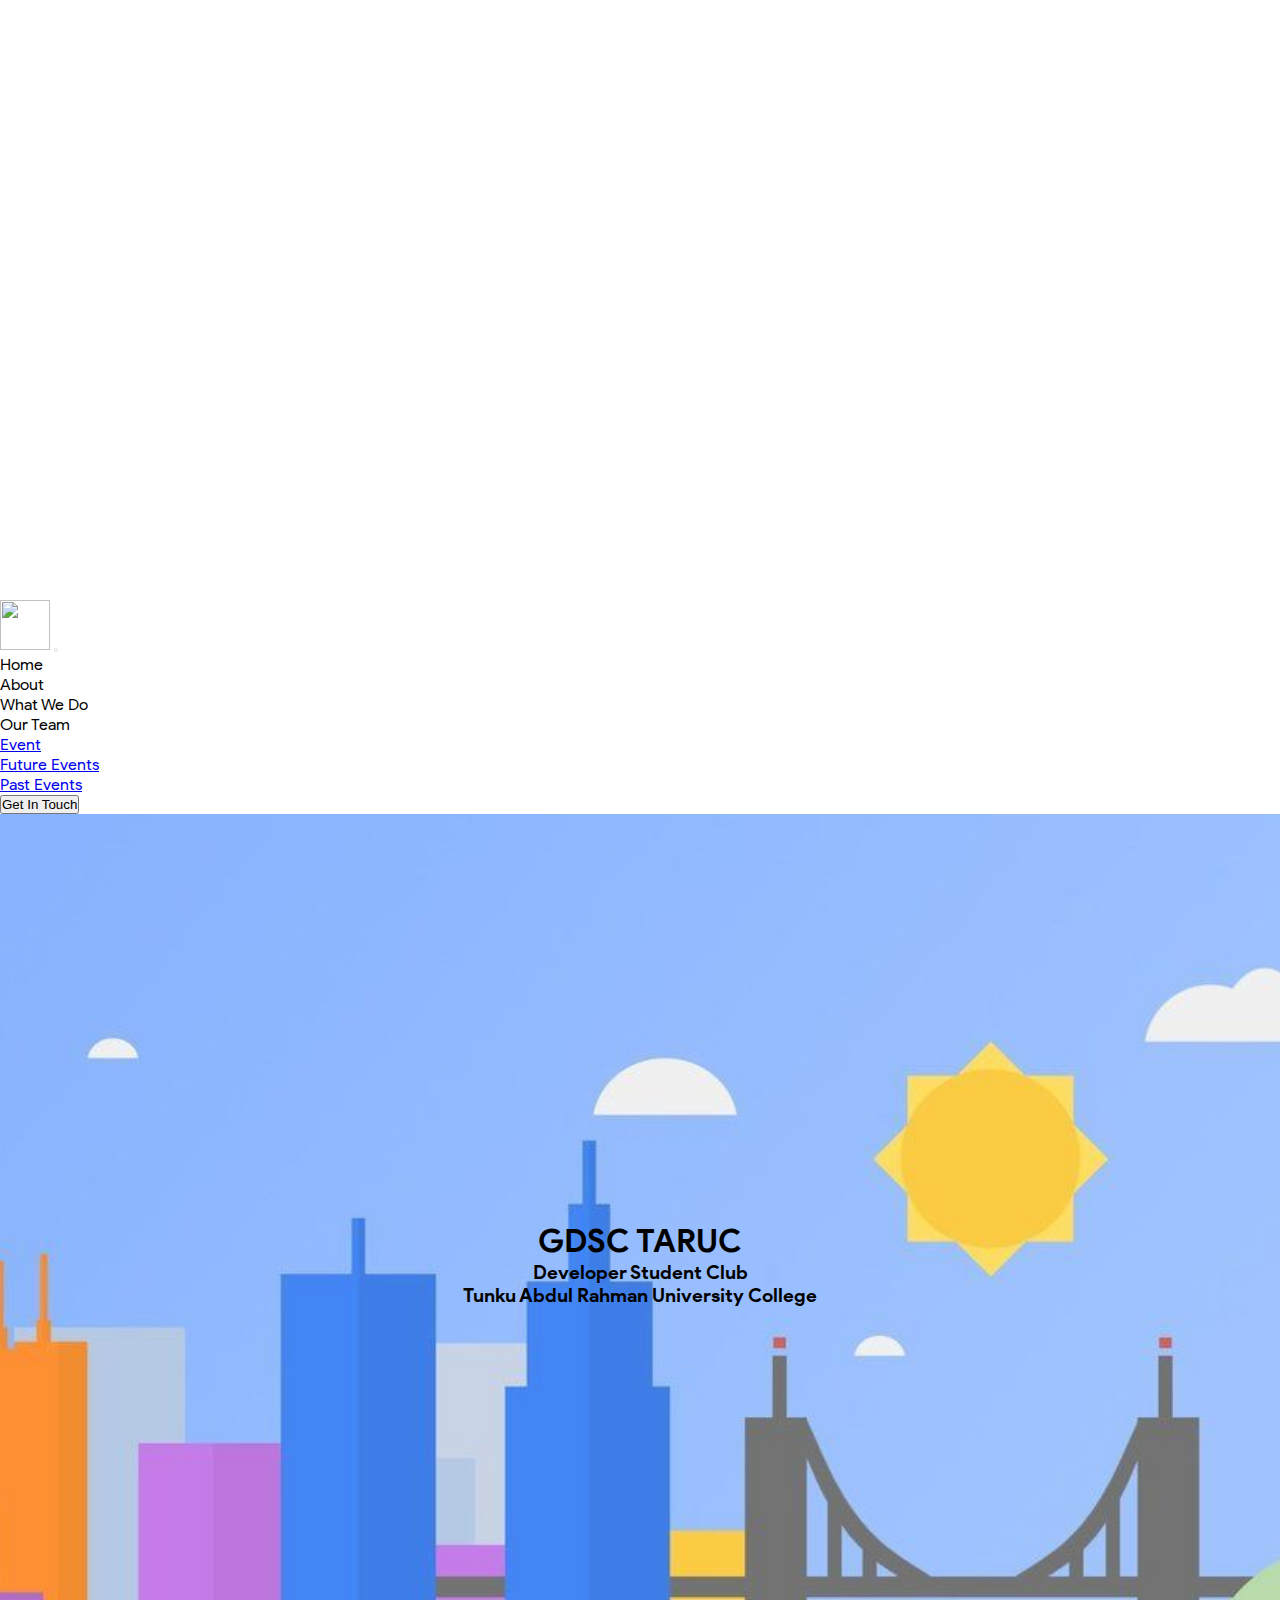
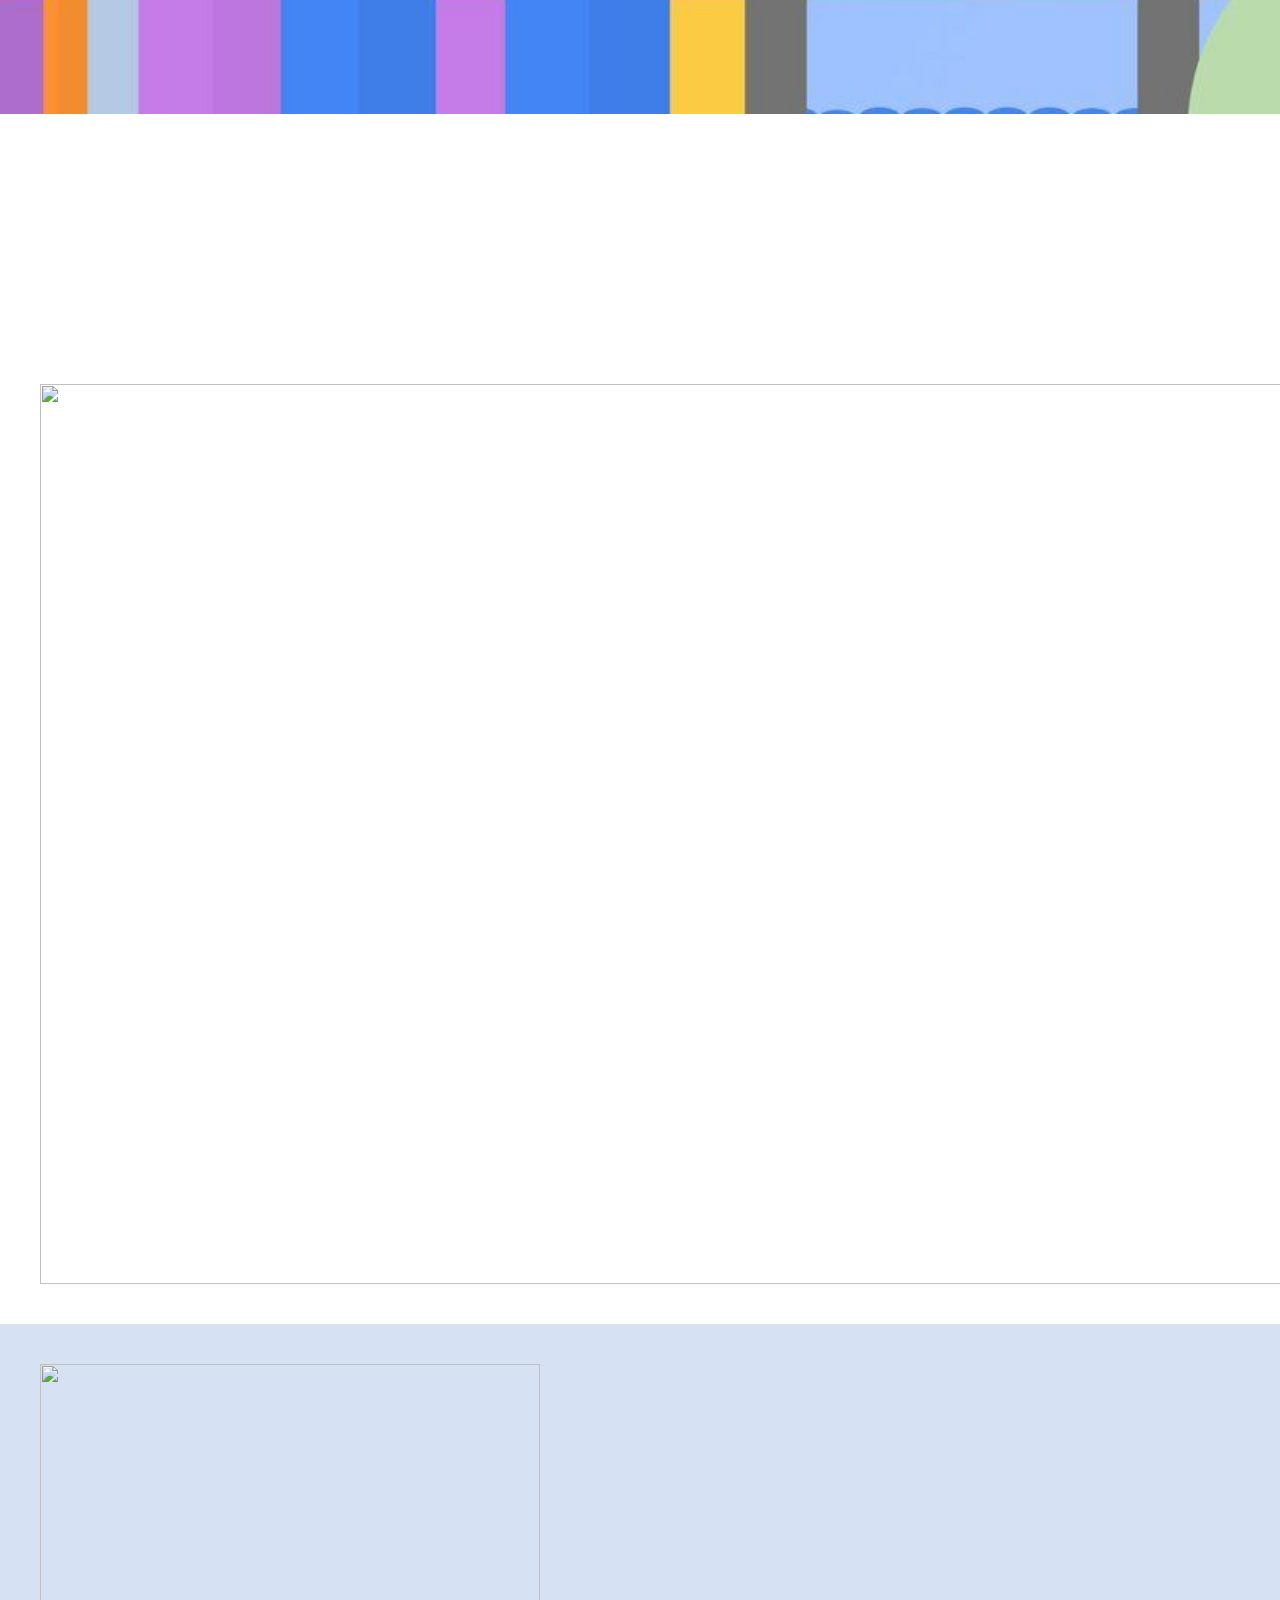
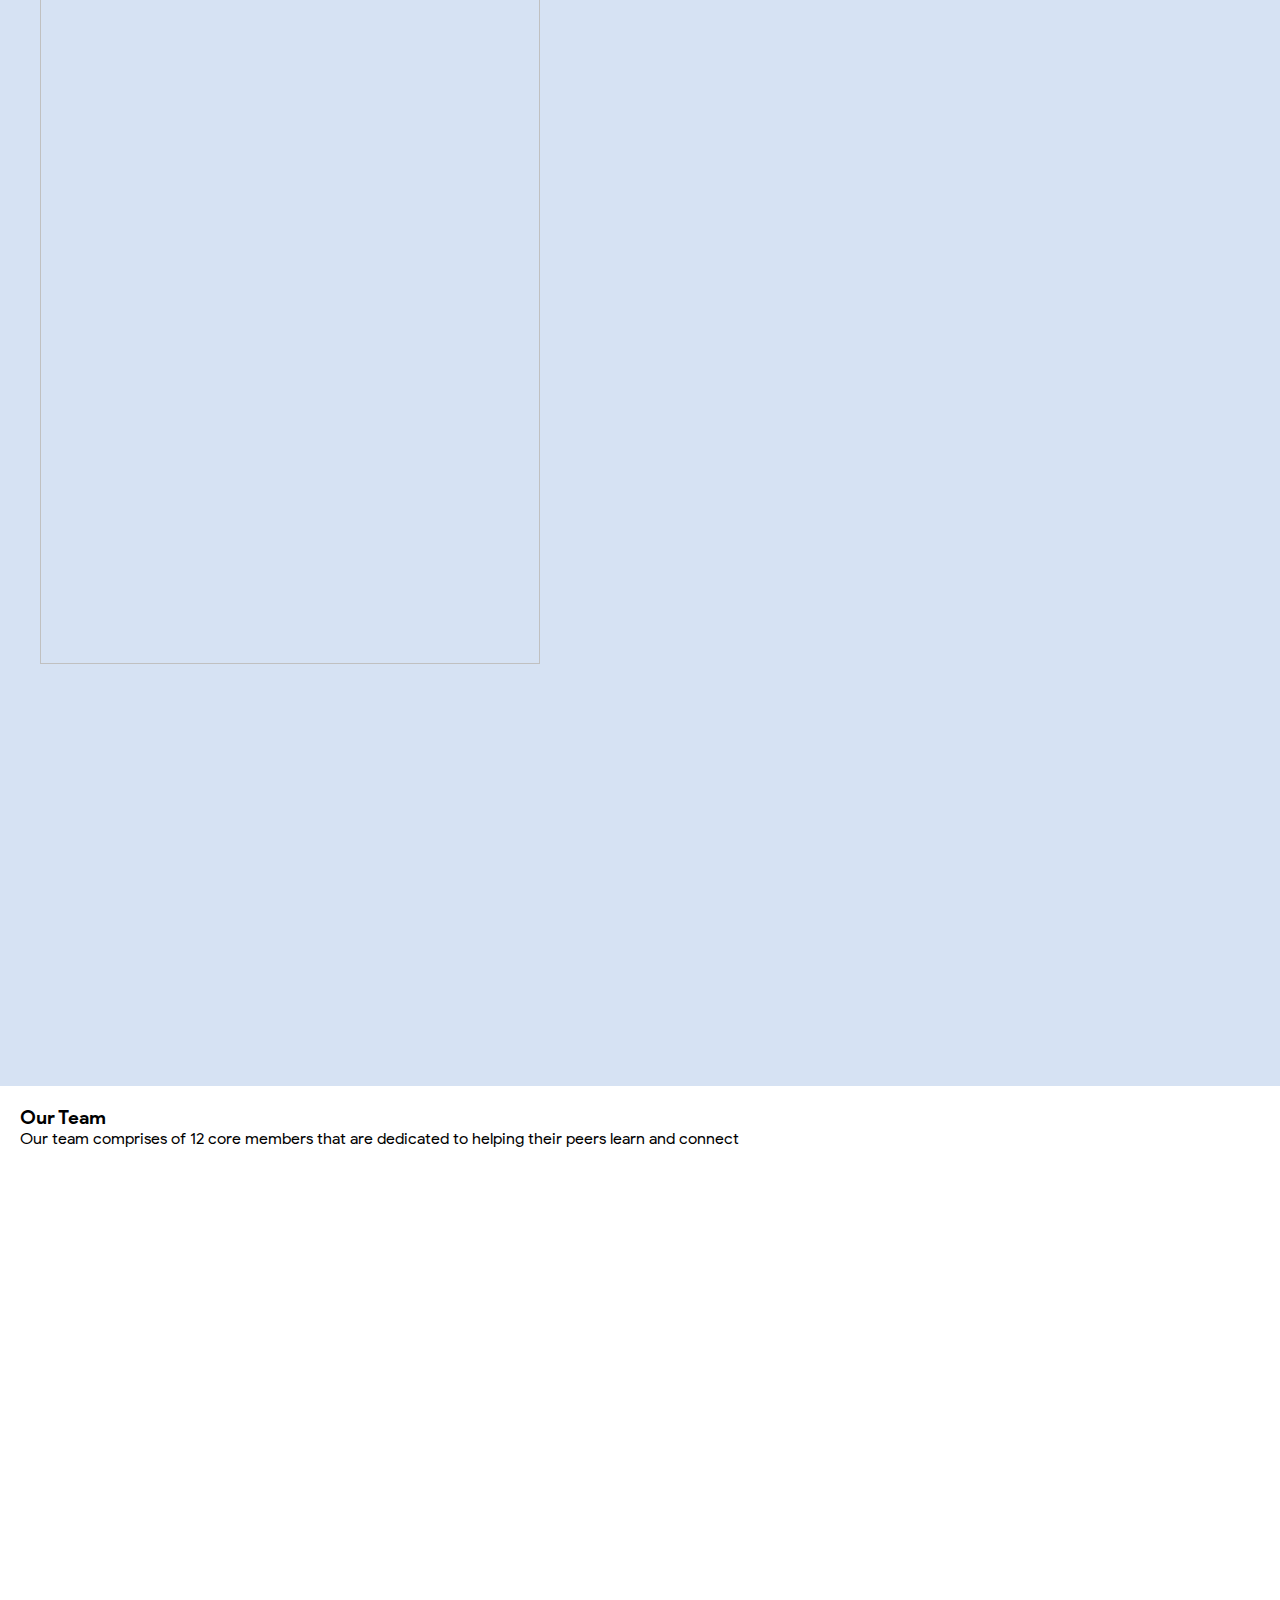
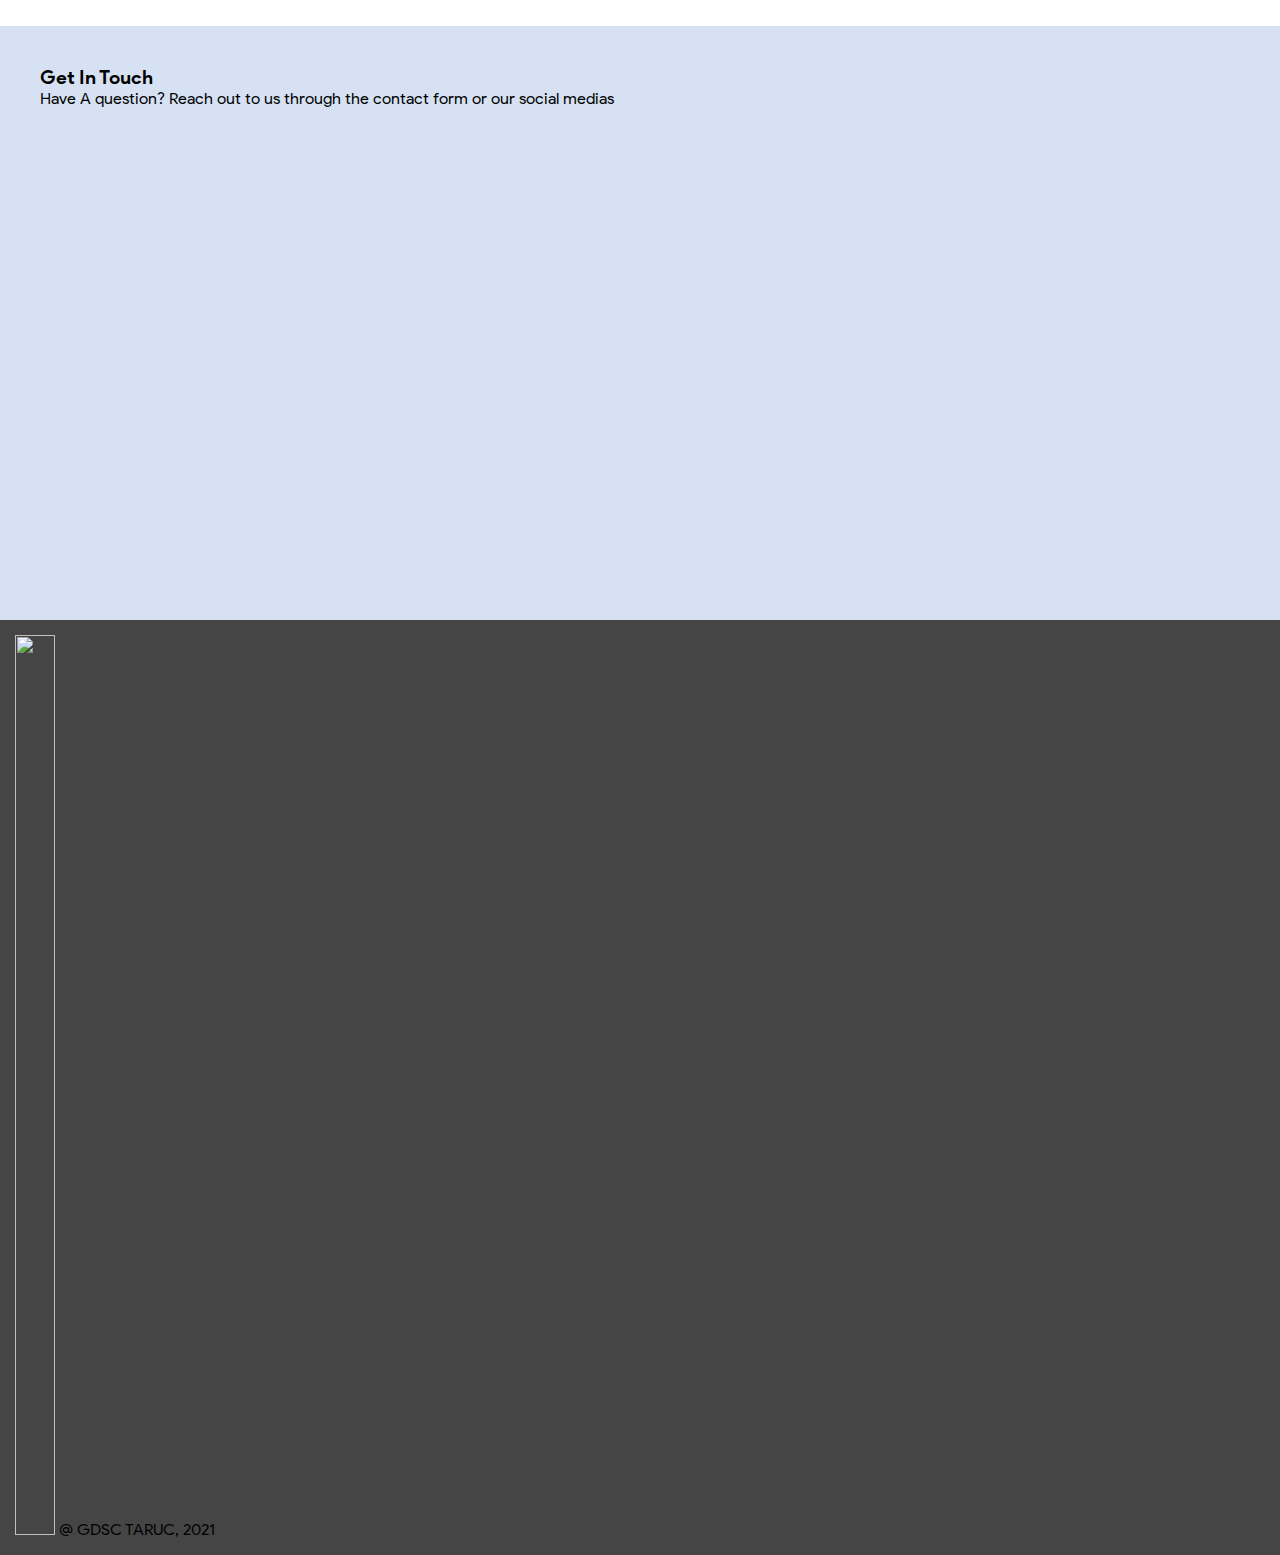
==== index.html @ 29fbb26e "GDSC Update" ====
<!-- No Script -->
<noscript>
    <meta HTTP-EQUIV="refresh" content=0;url="javascriptNotEnabled.html">
</noscript>

<!-- Maintenance -->
<!-- <script>
    window.location.href = "maintenance.html";
</script> -->

<!DOCTYPE html>
<html lang="en">

<head>
    <meta charset="UTF-8">
    <meta name="viewport" content="width=device-width, initial-scale=1.0">
    <title>TARUC GDSC</title>

    <!-- JQuery -->
    <script src="https://code.jquery.com/jquery-3.4.1.js"
        integrity="sha256-WpOohJOqMqqyKL9FccASB9O0KwACQJpFTUBLTYOVvVU=" crossorigin="anonymous">
        </script>

    <!-- Bootstrap Plugins -->
    <link rel="stylesheet" href="https://cdn.jsdelivr.net/npm/bootstrap@4.5.3/dist/css/bootstrap.min.css"
        integrity="sha384-TX8t27EcRE3e/ihU7zmQxVncDAy5uIKz4rEkgIXeMed4M0jlfIDPvg6uqKI2xXr2" crossorigin="anonymous">
    <script src="https://cdnjs.cloudflare.com/ajax/libs/jquery/3.6.0/jquery.min.js"
        integrity="sha512-894YE6QWD5I59HgZOGReFYm4dnWc1Qt5NtvYSaNcOP+u1T9qYdvdihz0PPSiiqn/+/3e7Jo4EaG7TubfWGUrMQ=="
        crossorigin="anonymous"></script>
    <script src="https://cdn.jsdelivr.net/npm/bootstrap@4.5.3/dist/js/bootstrap.bundle.min.js"
        integrity="sha384-ho+j7jyWK8fNQe+A12Hb8AhRq26LrZ/JpcUGGOn+Y7RsweNrtN/tE3MoK7ZeZDyx"
        crossorigin="anonymous"></script>

    <!-- Ajax -->
    <script src="https://ajax.googleapis.com/ajax/libs/jquery/3.5.1/jquery.min.js"></script>

    <!-- Fontawesome -->
    <link href="fontawesome-free-5.15.1-web/css/all.css" rel="stylesheet">

    <!-- CSS -->
    <link rel="stylesheet" href="style/style.css">

    <!-- Javascript -->
    <script src="script/app.js"></script>

    <!-- Favicon -->
    <link rel="icon" href="images/favicon.png" type="image">

    <!-- AOS -->
    <link href="https://unpkg.com/aos@2.3.1/dist/aos.css" rel="stylesheet">
    <script src="https://unpkg.com/aos@2.3.1/dist/aos.js"></script>

    <!-- Firebase -->
    <!-- The core Firebase JS SDK is always required and must be listed first -->
    <script src="https://www.gstatic.com/firebasejs/8.2.3/firebase-app.js"></script>
    <script src="https://www.gstatic.com/firebasejs/8.2.3/firebase-database.js"></script>
    <script src="https://www.gstatic.com/firebasejs/8.2.3/firebase-firestore.js"></script>
    <script src="https://www.gstatic.com/firebasejs/8.2.3/firebase-storage.js"></script>

    <!-- TODO: Add SDKs for Firebase products that you want to use
        https://firebase.google.com/docs/web/setup#available-libraries -->

    <script>
        // Your web app's Firebase configuration
        var firebaseConfig = {
            apiKey: "AIzaSyDNLuA6Zr3KHd32Td4APSi2mVDLuBNz9QQ",
            authDomain: "dsc-contact-us.firebaseapp.com",
            projectId: "dsc-contact-us",
            storageBucket: "dsc-contact-us.appspot.com",
            messagingSenderId: "886473949357",
            appId: "1:886473949357:web:3c388381d4a3dcc4cd4624"
        };
        // Initialize Firebase
        firebase.initializeApp(firebaseConfig);

        $(document).ready(function () {
            AOS.init();
        });
    </script>
    <script src="script/member.js"></script>
</head>

<body>
    <!-- Modal decalration here-->
    <div id="modal-loading">
        <div class="text-center">
            <img src="images/loading.gif" class="loading-gif" id="loading-img" />
        </div>
    </div>

    <!-- Modal decalration end-->
    <nav class="navbar navbar-expand-lg navbar-light bg-light sticky-top">
        <a class="nav-link" onclick="scrollTrigger('home')"><img class="navbar-brand" src="images/L1.png"></a>

        <button class="navbar-toggler" type="button" data-toggle="collapse" data-target="#navbarNav"
            aria-controls="navbarNav" aria-expanded="false" aria-label="Toggle navigation">
            <span class="navbar-toggler-icon"></span>
        </button>

        <div class="collapse navbar-collapse " id="navbarNav">

            <ul class="navbar-nav mr-auto">
                <li class="nav-item active">
                    <a class="nav-link text-info" onclick="scrollTrigger('home')">Home</a>
                </li>
                <li class="nav-item">
                    <a class="nav-link text-info" onclick="scrollTrigger('about-us')">About</a>
                </li>
                <li class="nav-item">
                    <a class="nav-link text-info" onclick="scrollTrigger('whatwedo')"> What We Do</a>
                </li>
                <li class="nav-item">
                    <a class="nav-link text-info" onclick="scrollTrigger('our-team')">Our Team</a>
                </li>
                <li class="nav-item dropdown">
                    <a class="nav-link dropdown-toggle text-info" href="#" id="navbarDropdown" role="button"
                        data-toggle="dropdown" aria-haspopup="true" aria-expanded="false">
                        Event
                    </a>
                    <div class="dropdown-menu" aria-labelledby="navbarDropdown">
                        <a class="dropdown-item" href="#" onclick="scrollTrigger('dsc-upcoming-events')">Future
                            Events</a>
                        <div class="dropdown-divider"></div>
                        <a class="dropdown-item" href="#" onclick="scrollTrigger('past-events')">Past Events</a>
                    </div>
                </li>
            </ul>

            <div class="form-inline mt-2 mt-md-0">
                <button class="btn btn-primary my-2 my-sm-0" id="contact-nav"
                    onclick="scrollTrigger('get-in-touch')">Get In Touch</button>
            </div>

        </div>
    </nav>

    <div class="dsc-container">

        <div class="dsc-body" id="home">
            <img src="images/homehero.jpg" alt="" width="100%" id="body-banner">

            <div class="dsc-banner-text text-light">
                <h1>
                    GDSC TARUC
                </h1>

                <h3>Developer Student Club</h3>
                <h3>Tunku Abdul Rahman University College</h3>
            </div>

        </div>

        <div class="dsc-aboutus row" id="about-us">

            <div class="about-text col-sm-12 col-md-6" data-aos="fade-up" data-aos-duration="2000">

                <h2>About Us</h2>

                <p>
                    Developer Student Clubs are university based community groups for students interested in Google
                    developer technologies ranging from topics such as mobile application and website developement,
                    machine learning, and Google Cloud. Students from all undergraduate
                    or graduate programs with an interest in growing as a developer are welcomed.

                    <br><br> By joining DSC TARUC, students build thier professional and personal networks, also having access to Google developer resources. Students grow their knowledge in a peer-to-peer learning environment and build solutions for local
                    businesses and their community.

                </p>

            </div>

            <div class="about-photo col-sm-12 col-md-6 text-center">
                <img src="images/about us.png" alt="">
            </div>

        </div>

        <div class="dsc-whatwedo row" id="whatwedo">
            <div class="whatwedo-img col-sm-12 col-md-4">
                <img src="images/what we do.png" alt="">
            </div>

            <div class="whatwedo-text col-sm-12 col-md-8" data-aos="fade-up" data-aos-duration="2000">
                <div class="whatwedo-title">
                    <h2>What We Do</h2>
                </div>

                <div class="whatwedo-container row">

                    <div class="col-sm-12 col-md-6">
                        <div class="workshops">
                            <h3>Workshops</h3>

                            <p>Gain new skills with workshops to develop Android apps with Kotlin, build websites using
                                different technologies, develop
                                apps that run on multiple platforms such as Flutter.</p>
                        </div>

                        <div class="guest-lecture">
                            <h3>Guest Lectures</h3>
                            <p>Attend lectures and seminars from industry experts on certain topics.</p>
                        </div>
                    </div>

                    <div class="col-sm-12 col-md-6">
                        <div class="google-solution-challenges">
                            <h3>Solution Challenge</h3>
                            <p>Participate in an annual, global contest that invites students from GDSC communities to
                                utilize Google technologies for
                                solving local community problems.</p>
                        </div>

                        <div class="industry-connections">
                            <h3>Industry Connections</h3>
                            <p>Get the chance to connect with people who are passionate about technology.</p>
                        </div>

                    </div>
                </div>

            </div>
        </div>

        <div class="our-team" id="our-team">
            <div class="our-team-title text-center">
                <h3>Our Team</h3>
                <p>Our team comprises of 12 core members that are dedicated to helping their peers learn and connect</p>
            </div>

            <div id="teams" class="members-container row" data-aos="fade-up" data-aos-duration="2000">
                <!-- <div class="col-sm-6 col-lg-4 col-xl-3 mt-3 text-center">
                    <img src="images/default_profile_pic.jpg" alt="">

                    <div class="team-name">
                        Tan Kok Keong
                    </div>

                    <div class="team-position">
                        Technical Team
                    </div>
                </div> -->
                

            </div>
        </div>

        <div class="get-in-touch" id="get-in-touch">
            <div class="get-in-touch-title text-center">
                <h3>Get In Touch</h3>

                <p>Have A question? Reach out to us through the contact form or our social medias</p>
            </div>

            <div class="contact-container row" data-aos="fade-up" data-aos-duration="2000">

                <div class="contact-form col-sm-12 col-md-6">
                    <div class="contact-input">

                        <div class="form-title">
                            <h3>Contact Form</h3>
                        </div>

                        <div class="form-row mt-3">
                            <div class="col-sm-12 col-xl-6 mt-3">
                                <input type="text" class="form-control" placeholder="First name" id="first_name">

                                <div class="ml-2 error-prompt text-danger">

                                </div>

                            </div>

                            <div class="col-sm-12 col-xl-6 mt-3">
                                <input type="text" class="form-control" placeholder="Last name" id="last_name">
                                <div class="ml-2 error-prompt text-danger">

                                </div>
                            </div>

                        </div>

                        <div class="form-row mt-3">
                            <div class="col">
                                <input type="text" class="form-control" placeholder="Email Address" id="email">
                                <div class="ml-2 error-prompt text-danger">

                                </div>
                            </div>
                        </div>

                        <div class="form-row mt-3">
                            <div class="col">
                                <textarea placeholder="Message" cols="30" rows="10" class="form-control"
                                    id="message"></textarea>
                                <div class="ml-2 error-prompt text-danger">

                                </div>
                            </div>
                        </div>

                        <div class="form-row mt-3">
                            <div class="col">
                                <button type="button" class="btn btn-primary" onclick="formSubmit()">Submit</button>

                                <div class="mt-2" id="sending-loader" style="display: none;">
                                    <span class="spinner-border spinner-border-sm mr-1 ml-1 text-primary" role="status"
                                        aria-hidden="true"></span>Loading...
                                </div>

                            </div>

                        </div>
                    </div>

                </div>

                <div class="medias-contact col-sm-12 col-md-6">
                    <div class="dsc-contact-medias">
                        <ul>
                            <li>
                                <a href="https://www.facebook.com/dsctaruc" target="_blank">
                                    <i class="fab fa-facebook-square media-icons"></i> &nbsp; <span
                                        class="contact-text">Facebook</span>
                                </a>
                            </li>

                            <li>
                                <a href="https://www.instagram.com/dsc_taruc/?hl=en" target="_blank">
                                    <i class="fab fa-instagram-square media-icons"></i> &nbsp; <span
                                        class="contact-text">Instagram </span>
                                </a>
                            </li>

                            <li>
                                <a href="https://www.linkedin.com/company/dsc-taruc/" target="_blank">
                                    <i class="fab fa-linkedin media-icons"></i> &nbsp; <span
                                        class="contact-text">LinkedIn </span>
                                </a>
                            </li>

                            <li>
                                <a href="https://discord.gg/ZHe42KS8ap" target="_blank">
                                    <i class="fab fa-discord media-icons"></i> &nbsp; <span
                                        class="contact-text">Discord</span>
                                </a>
                            </li>

                        </ul>

                        <div class="dsc-phone">
                            018-9188618
                        </div>

                        <div class="dsc-address">
                            Kampus Utama, Jalan Genting Kelang, 53300 Kuala Lumpur, Wilayah Persekutuan Kuala Lumpur
                        </div>


                    </div>
                </div>

            </div>

        </div>

    </div>

    <footer>
        <div class="footer row">
            <div class="col" id="logo-col">
                <img src="images/L1.png" alt="" id="footer-logo">
                <span class="text-light">@ GDSC TARUC, 2021</span>
            </div>

            <div class="dsc-social-media float-right col text-right">
                <a class="fab fa-facebook-square media-icons" href="https://www.facebook.com/dsctaruc"
                    target="_blank"></a>
                <a class="fab fa-instagram-square media-icons" href="https://www.instagram.com/dsc_taruc/?hl=en"
                    target="_blank"></a>
                <a class="fab fa-linkedin media-icons" href="https://www.linkedin.com/company/dsc-taruc/"
                    target="_blank"></a>
                <a class="fab fa-discord media-icons footer-discord" href="https://discord.gg/ZHe42KS8ap"
                    target="_blank"></a>
            </div>
        </div>

    </footer>
</body>

</html>

<script>
    // Display core members
    displayMembers();

    //Website Loading
    websiteLoading();
</script>
---- style/style.css ----
* {
    margin: 0;
    padding: 0;
}

@font-face {
    font-family: "Google Sans";
    src: url("/fonts/GoogleSansDisplay-Regular-v1.27.ttf") format("truetype"), url("/fonts/GoogleSans-Regular-v1.27.ttf") format("truetype");
    font-weight: 400;
    font-style: normal;
    font-display: swap;
}

@font-face {
    font-family: "Google Sans";
    src: url("/fonts/GoogleSansDisplay-Bold-v1.27.ttf") format("truetype"), url("/fonts/GoogleSans-Bold-v1.27.ttf") format("truetype");
    font-weight: 700;
    font-style: normal;
    font-display: swap;
}

@font-face {
    font-family: "Google Sans";
    src: url("/fonts/GoogleSansDisplay-BoldItalic-v1.27.ttf") format("truetype"), url("/fonts/GoogleSans-BoldItalic-v1.27.ttf") format("truetype");
    font-weight: 700;
    font-style: italic;
    font-display: swap;
}

@font-face {
    font-family: "Google Sans";
    src: url("/fonts/GoogleSansDisplay-Italic-v1.27.ttf") format("truetype"), url("/fonts/GoogleSans-Italic-v1.27.ttf") format("truetype");
    font-weight: 400;
    font-style: italic;
    font-display: swap;
}

@font-face {
    font-family: "Google Sans";
    src: url("/fonts/GoogleSansDisplay-Medium-v1.27.ttf") format("truetype"), url("/fonts/GoogleSans-Medium-v1.27.ttf") format("truetype");
    font-weight: 500;
    font-style: normal;
    font-display: swap;
}

@font-face {
    font-family: "Google Sans";
    src: url("/fonts/GoogleSansDisplay-MediumItalic-v1.27.ttf") format("truetype"), url("/fonts/GoogleSans-MediumItalic-v1.27.ttf") format("truetype");
    font-weight: 500;
    font-style: italic;
    font-display: swap;
}

html {
    scroll-behavior: smooth;
}

body {
    font-family: "Google Sans", "sans-serif";
}

.nav-link {
    cursor: pointer;
}

.navbar-brand {
    width: 50px;
    margin: 0;
}

.dsc-body {
    position: relative;
}

.dsc-body {
    width: 100%;
    height: 100%;
    min-height: 300px;
    background-image: url(../images/homehero.jpg);
    background-position: center;
    background-size: cover;
    background-repeat: no-repeat;
}

.dsc-banner-text {
    position: absolute;
    top: 50%;
    left: 50%;
    transform: translate(-50%, -50%);
    text-align: center;
    width: 100%;
}

#body-banner {
    opacity: 0;
    max-width: 900px;
}

.dsc-aboutus {
    width: 100%;
    padding: 40px;
    position: relative;
}

.about-photo {
    width: 100%;
}

.about-photo img {
    width: 100%;
}

.dsc-whatwedo {
    width: 100%;
    background-color: rgba(204, 219, 240,.8);
    margin: 0!important;
    padding: 40px;
}

.whatwedo-img img {
    max-width: 500px;
    width: 100%;
}

.whatwedo-title {
    padding-bottom: 40px;
}

.dsc-container {
    width: 100%;
}

footer {
    padding: 15px;
    width: 100%;
    background-color: rgb(70, 69, 69);
}

#footer-logo {
    max-width: 40px;
    width: 100%;
}

#logo-col {
    text-align: center;
}

.media-icons {
    font-size: 50px;
    cursor: pointer;
}

.media-icons:hover {
    text-decoration: none;
}

.dsc-social-media .media-icons {
    color: white;
    opacity: 0.5;
    font-size: 30px;
}

.media-icons:hover {
    opacity: 1;
}

.our-team {
    min-height: 500px;
    background-color: rgb(255, 255, 255);
    padding: 20px;
}

.member-photo img {
    max-width: 250px;
    max-height: 250px;
    width: 100%;
}

.member-row {
    margin-top: 40px;
}

.get-in-touch {
    background-color: rgba(204, 219, 240,.8);
    padding: 40px;
}

.contact-input {
    padding: 40px;
    background-color: white;
    margin-bottom: 20px;
}

.dsc-contact-medias ul {
    list-style: none;
}

.dsc-contact-medias ul li a {
    color: black!important;
}

.dsc-contact-medias ul li a:hover {
    text-decoration: none;
}

.contact-text {
    position: relative;
    bottom: 12px;
}

.footer-discord {
    position: relative;
    top: 2px;
}

.about-text h2,
.whatwedo-title h2 {
    text-align: center;
}

@media (min-width:750px) {
    .about-photo img {
        width: 380px;
    }
    #logo-col {
        text-align: left;
    }
    .whatwedo-container {
        padding: 40px;
    }
    .contact-container {
        padding: 0 5%;
    }
    .whatwedo-title {
        padding: 40px;
    }
    .dsc-contact-medias {
        padding: 0 10%;
    }
    .about-text h2,
    .whatwedo-title h2 {
        text-align: left;
    }
}

@media (min-width: 1050px) {
    .about-photo img {
        width: 100%;
    }
    .about-text {
        padding: 40px;
    }
}

@media (min-width: 1920px) {
    .dsc-aboutus {
        padding: 0 5%;
    }
}

.modal-full {
    position: absolute;
    top: 50%;
    left: 50%;
    width: 100%;
    margin: 0px;
    transform: translate(-50%, -50%) !important;
}

.fc-daygrid-event-dot,
.fc-list-event-dot {
    border-color: #FFFFFF !important;
}

.avatar {
    width: 250px;
    height: 250px;
    border-radius: 50%;
    background-clip: padding-box;
    background-size: cover;
    background-position: center center;
    margin-left: auto;
    margin-right: auto;
}
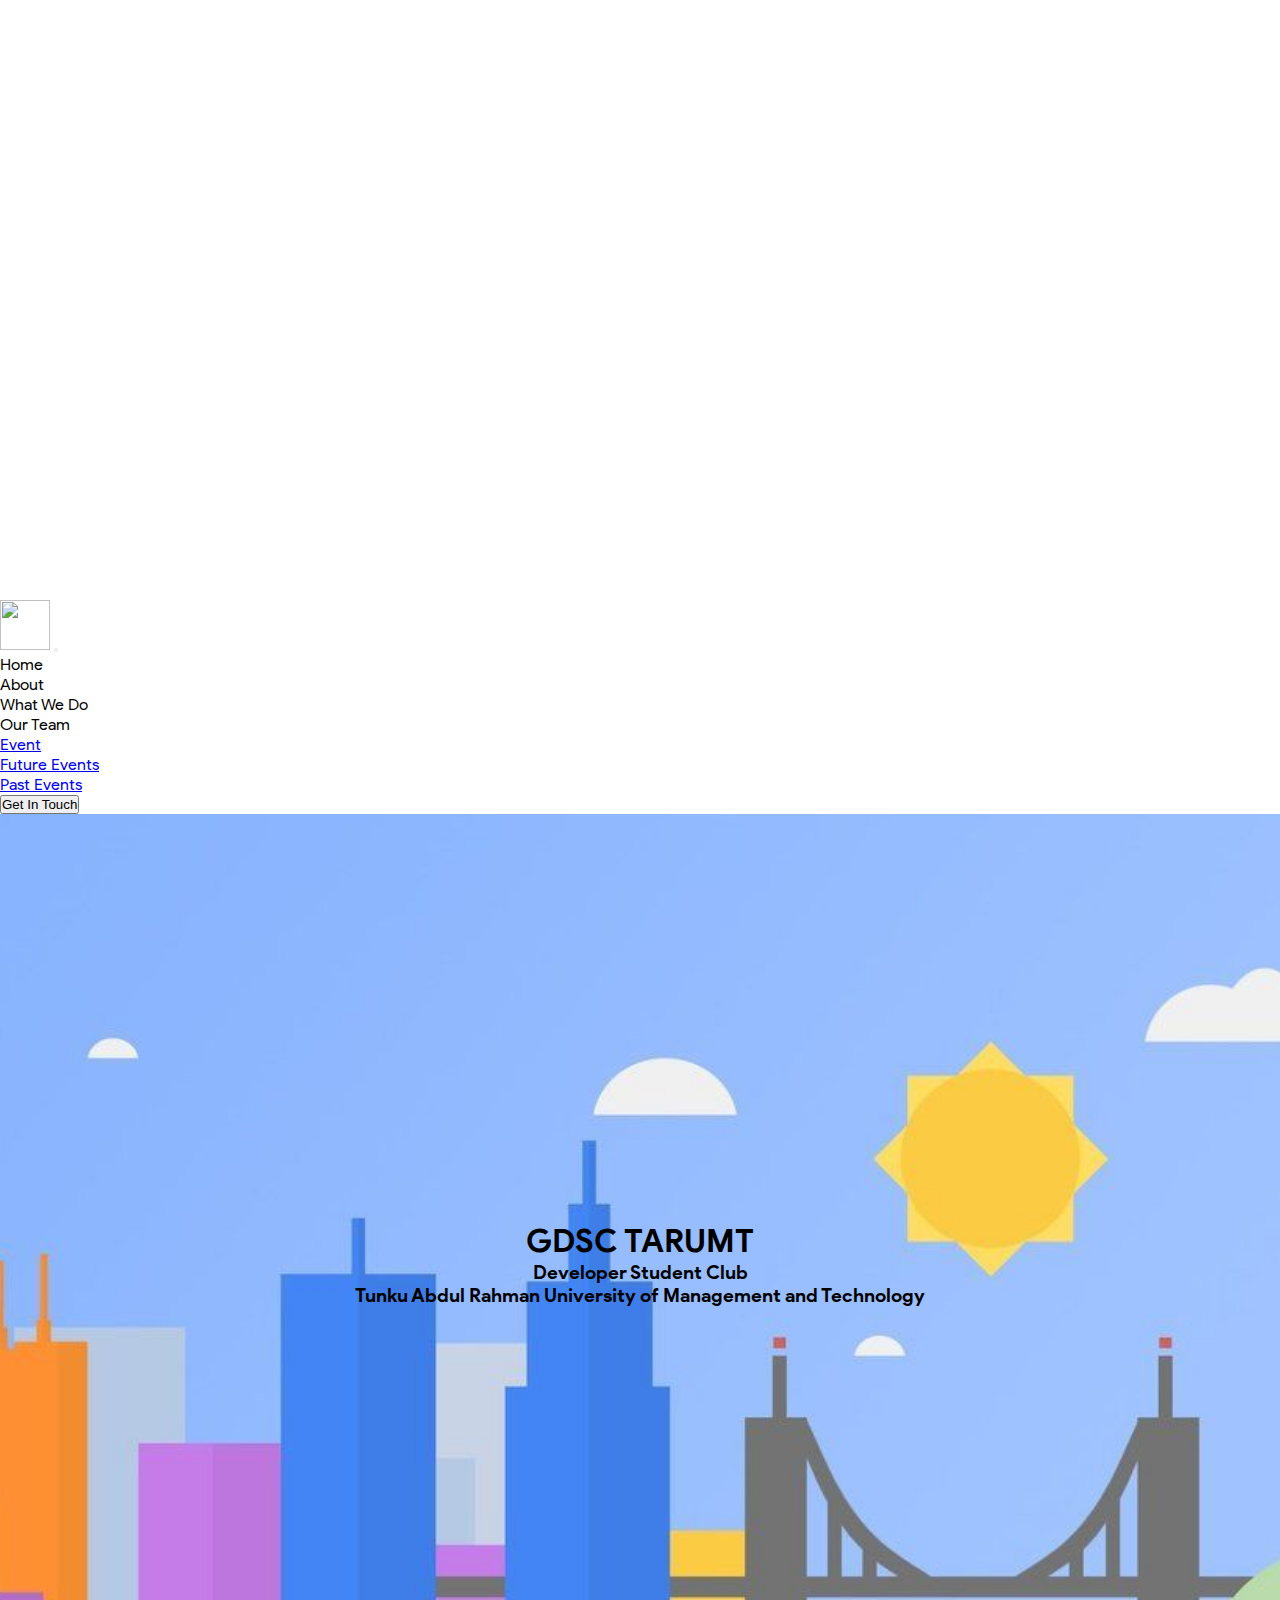
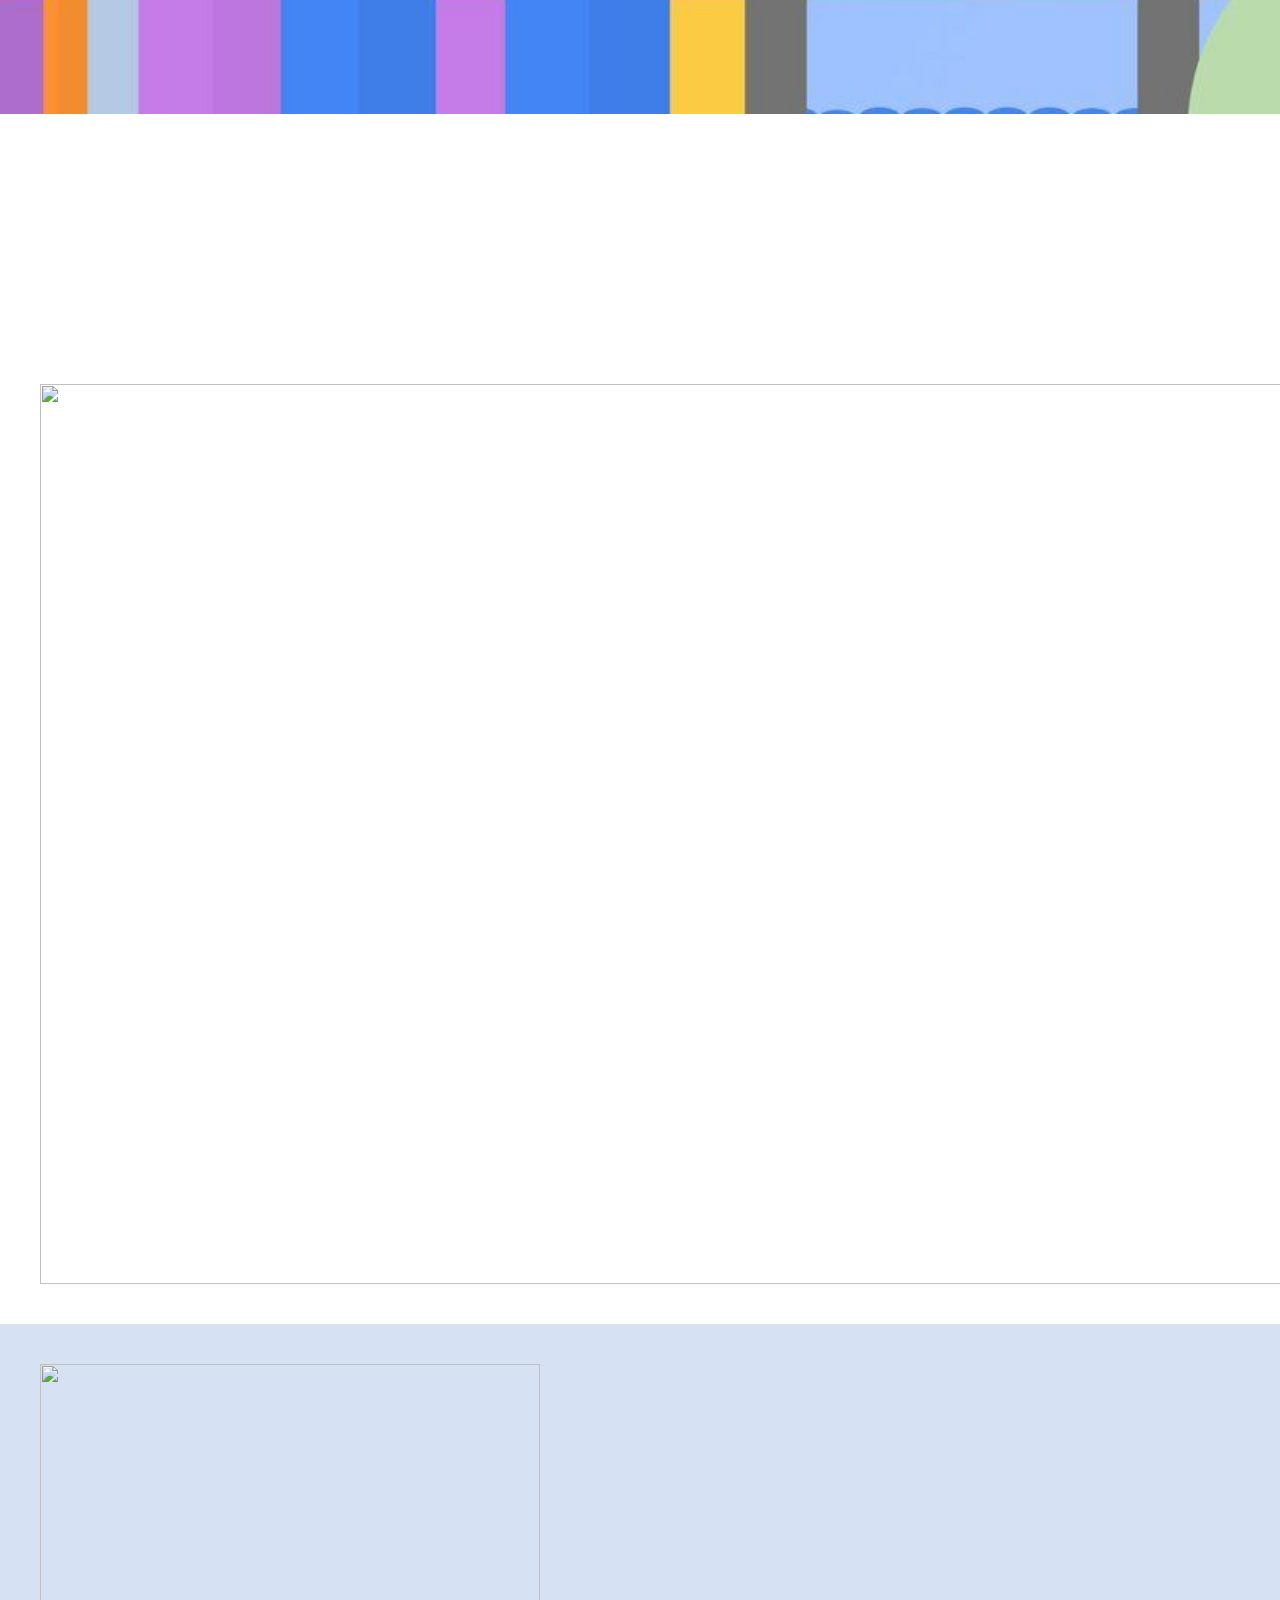
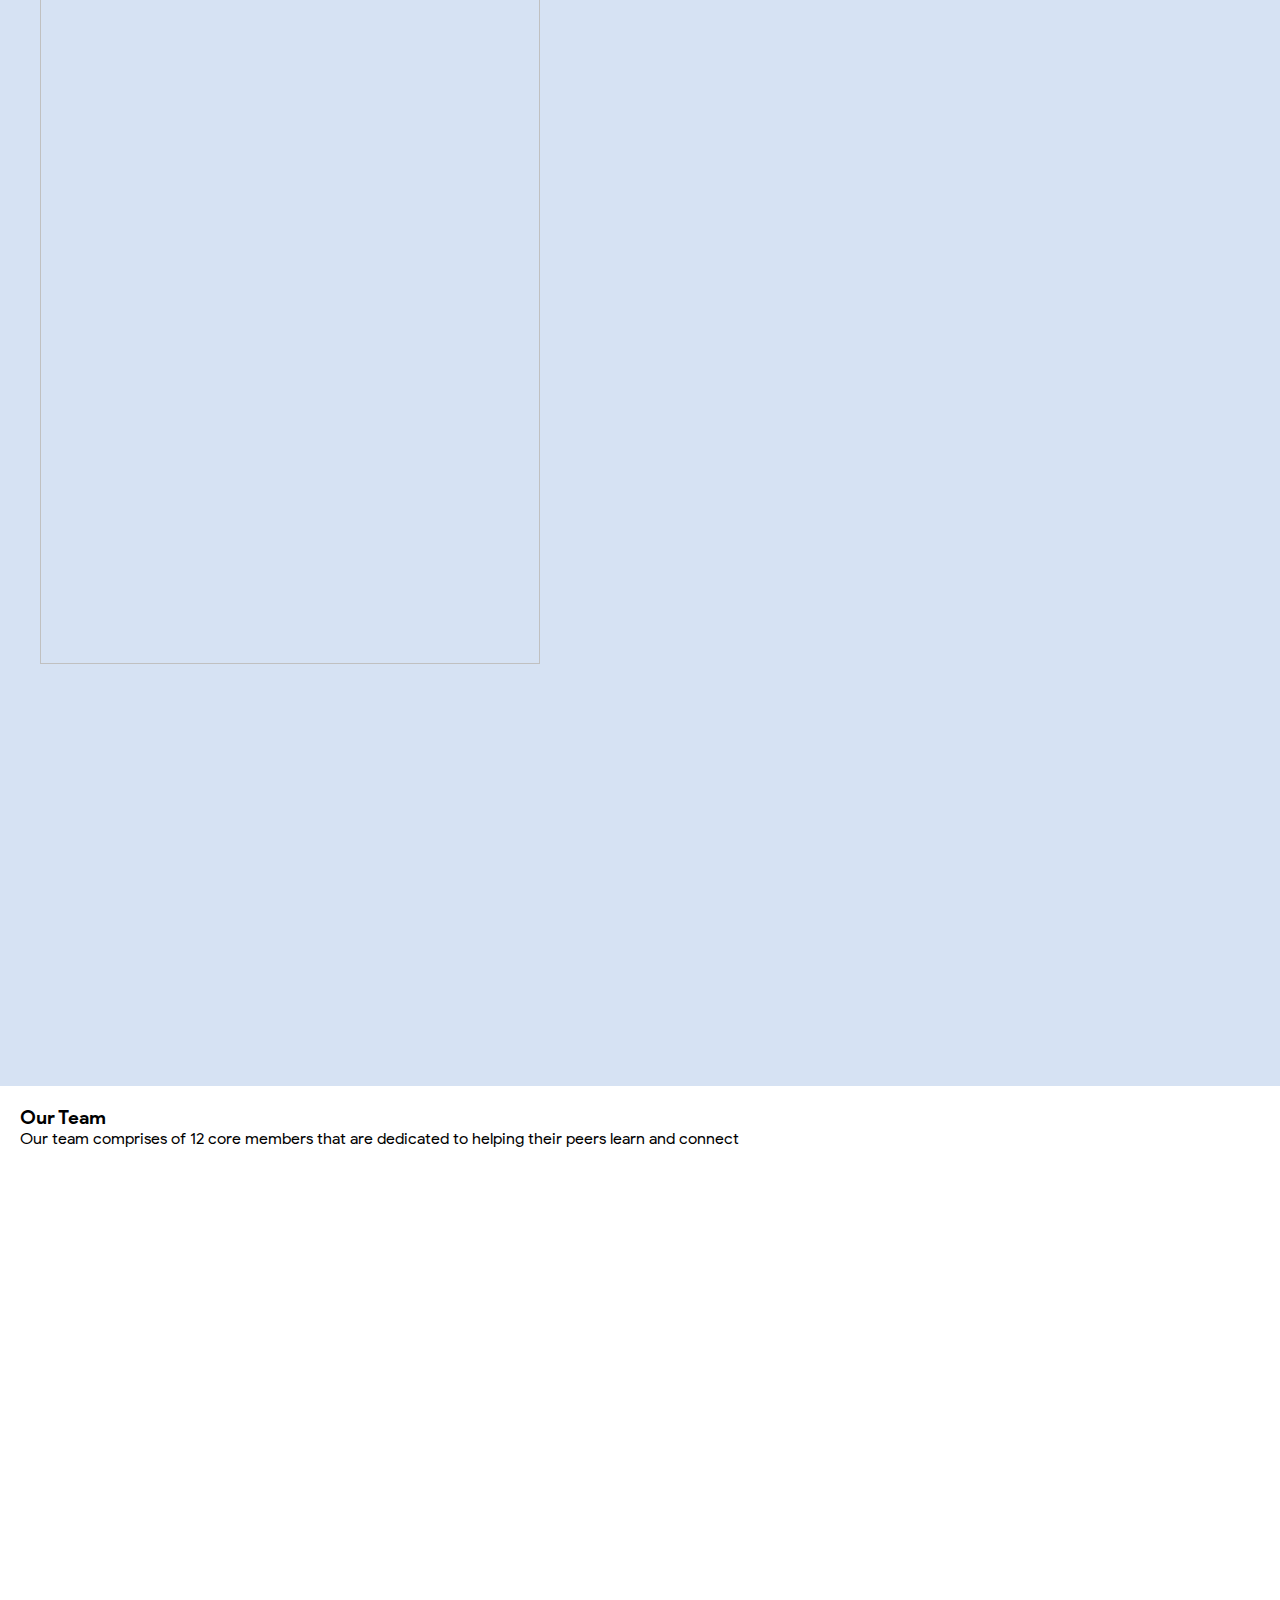
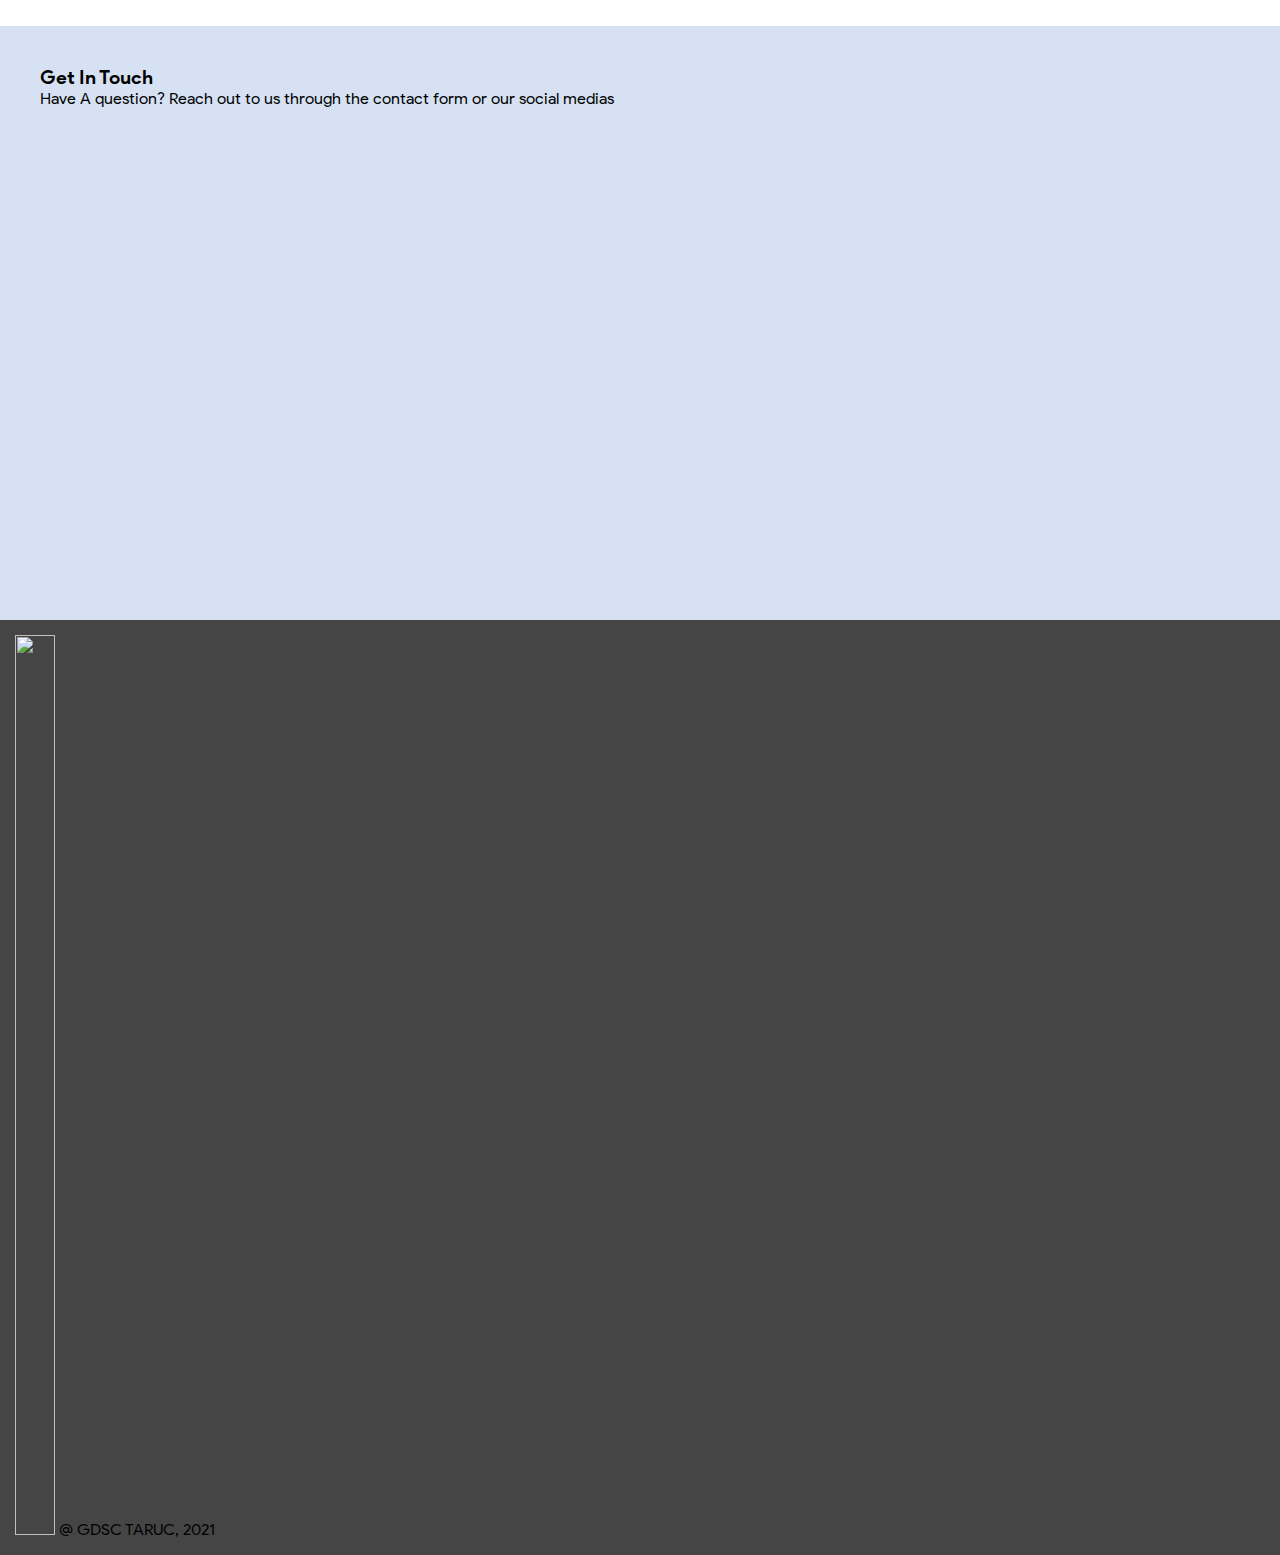
==== commit f153a344: "Update index.html" ====
--- a/index.html
+++ b/index.html
@@ -141,11 +141,11 @@
 
             <div class="dsc-banner-text text-light">
                 <h1>
-                    GDSC TARUC
+                    GDSC TARUMT
                 </h1>
 
                 <h3>Developer Student Club</h3>
-                <h3>Tunku Abdul Rahman University College</h3>
+                <h3>Tunku Abdul Rahman University of Management and Technology</h3>
             </div>
 
         </div>
@@ -373,7 +373,7 @@
             </div>
 
             <div class="dsc-social-media float-right col text-right">
-                <a class="fab fa-facebook-square media-icons" href="https://www.facebook.com/dsctaruc"
+                <a class="fab fa-facebook-square media-icons" href="https://www.facebook.com/gdsctarumt"
                     target="_blank"></a>
                 <a class="fab fa-instagram-square media-icons" href="https://www.instagram.com/dsc_taruc/?hl=en"
                     target="_blank"></a>
@@ -395,4 +395,4 @@
 
     //Website Loading
     websiteLoading();
-</script>+</script>
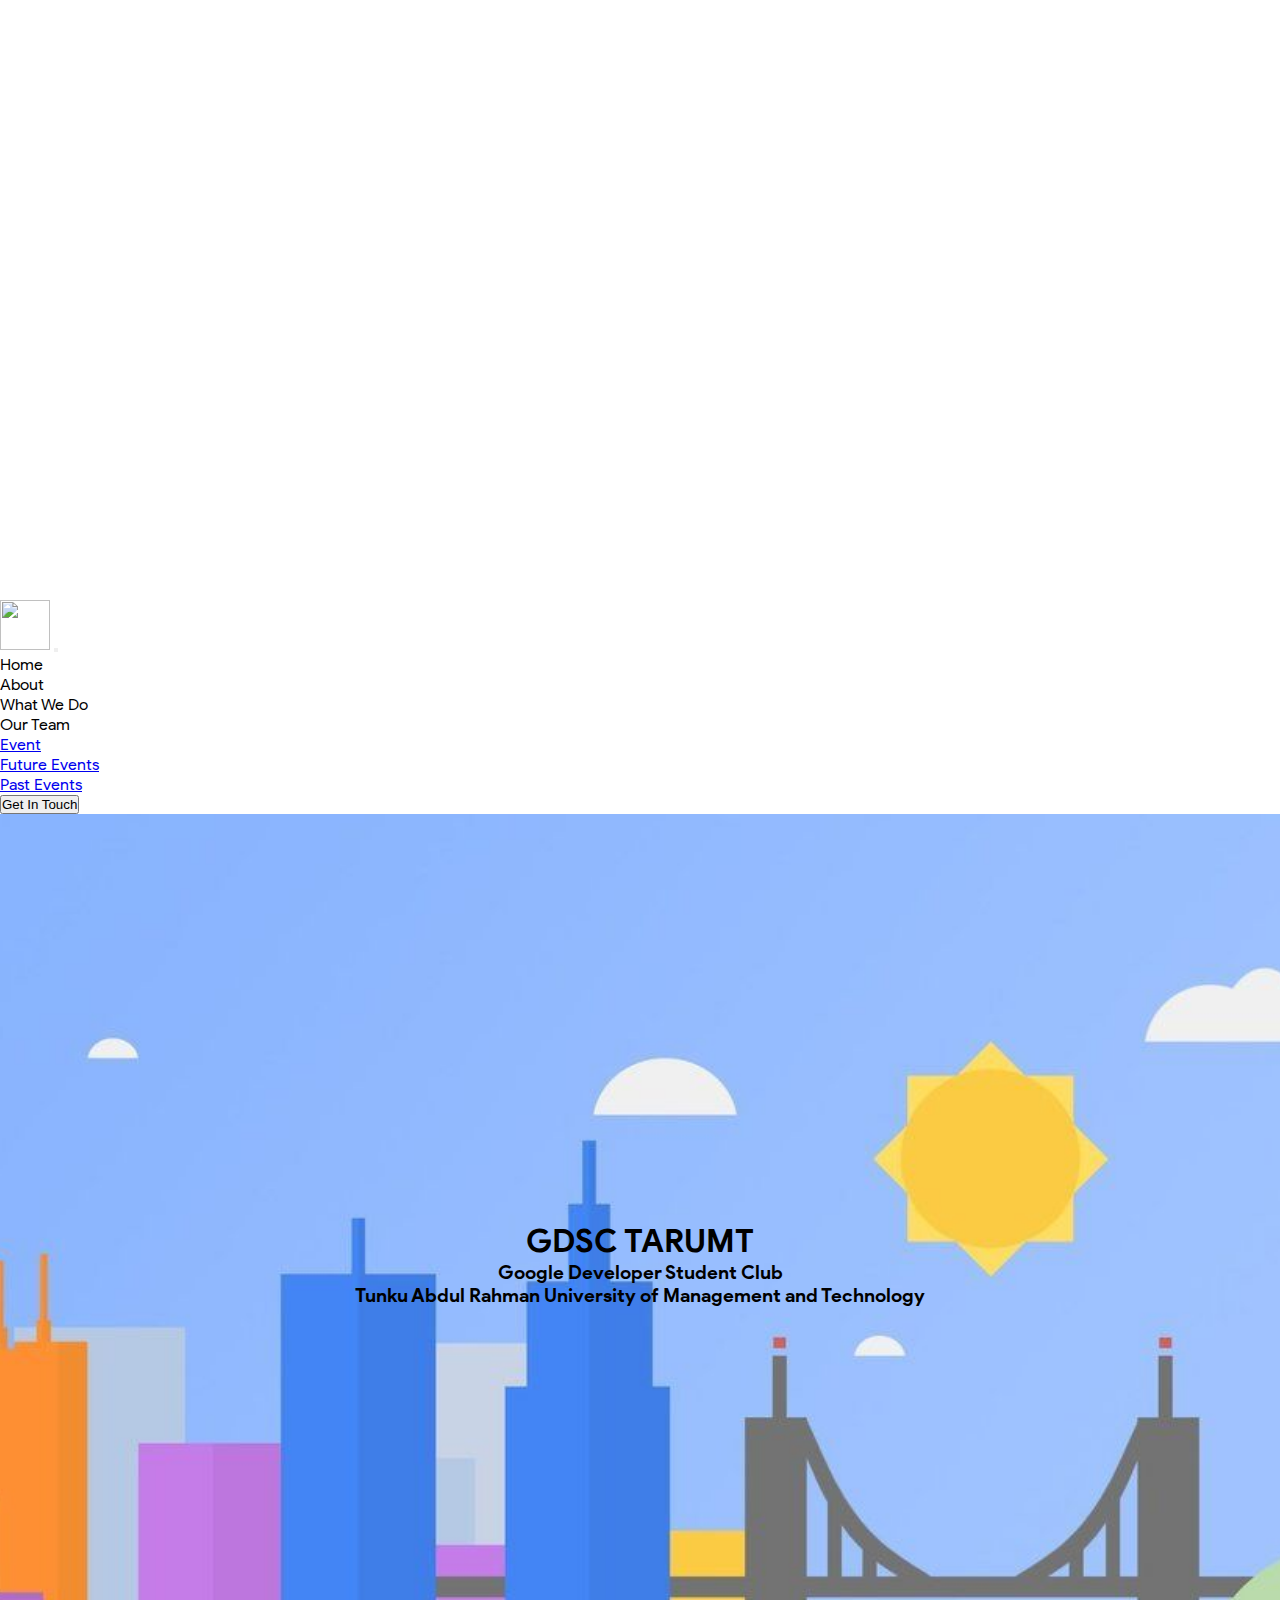
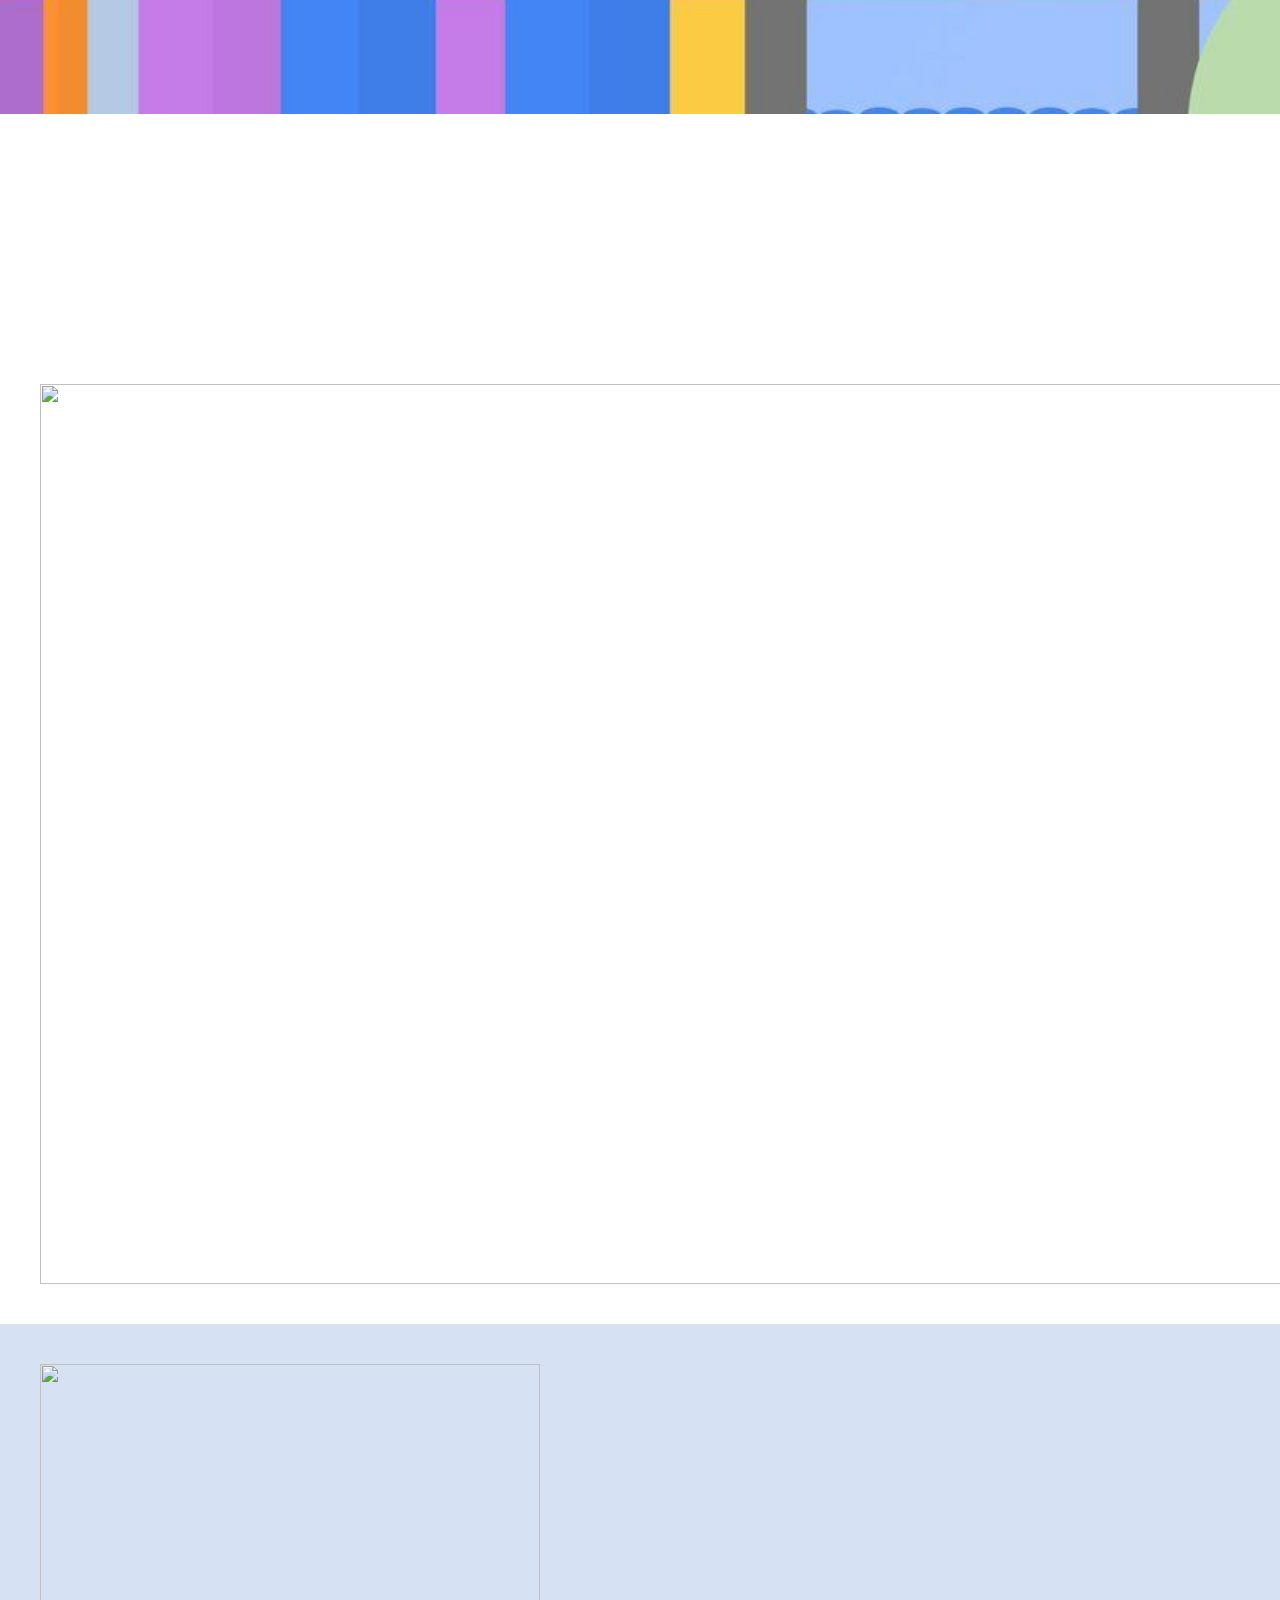
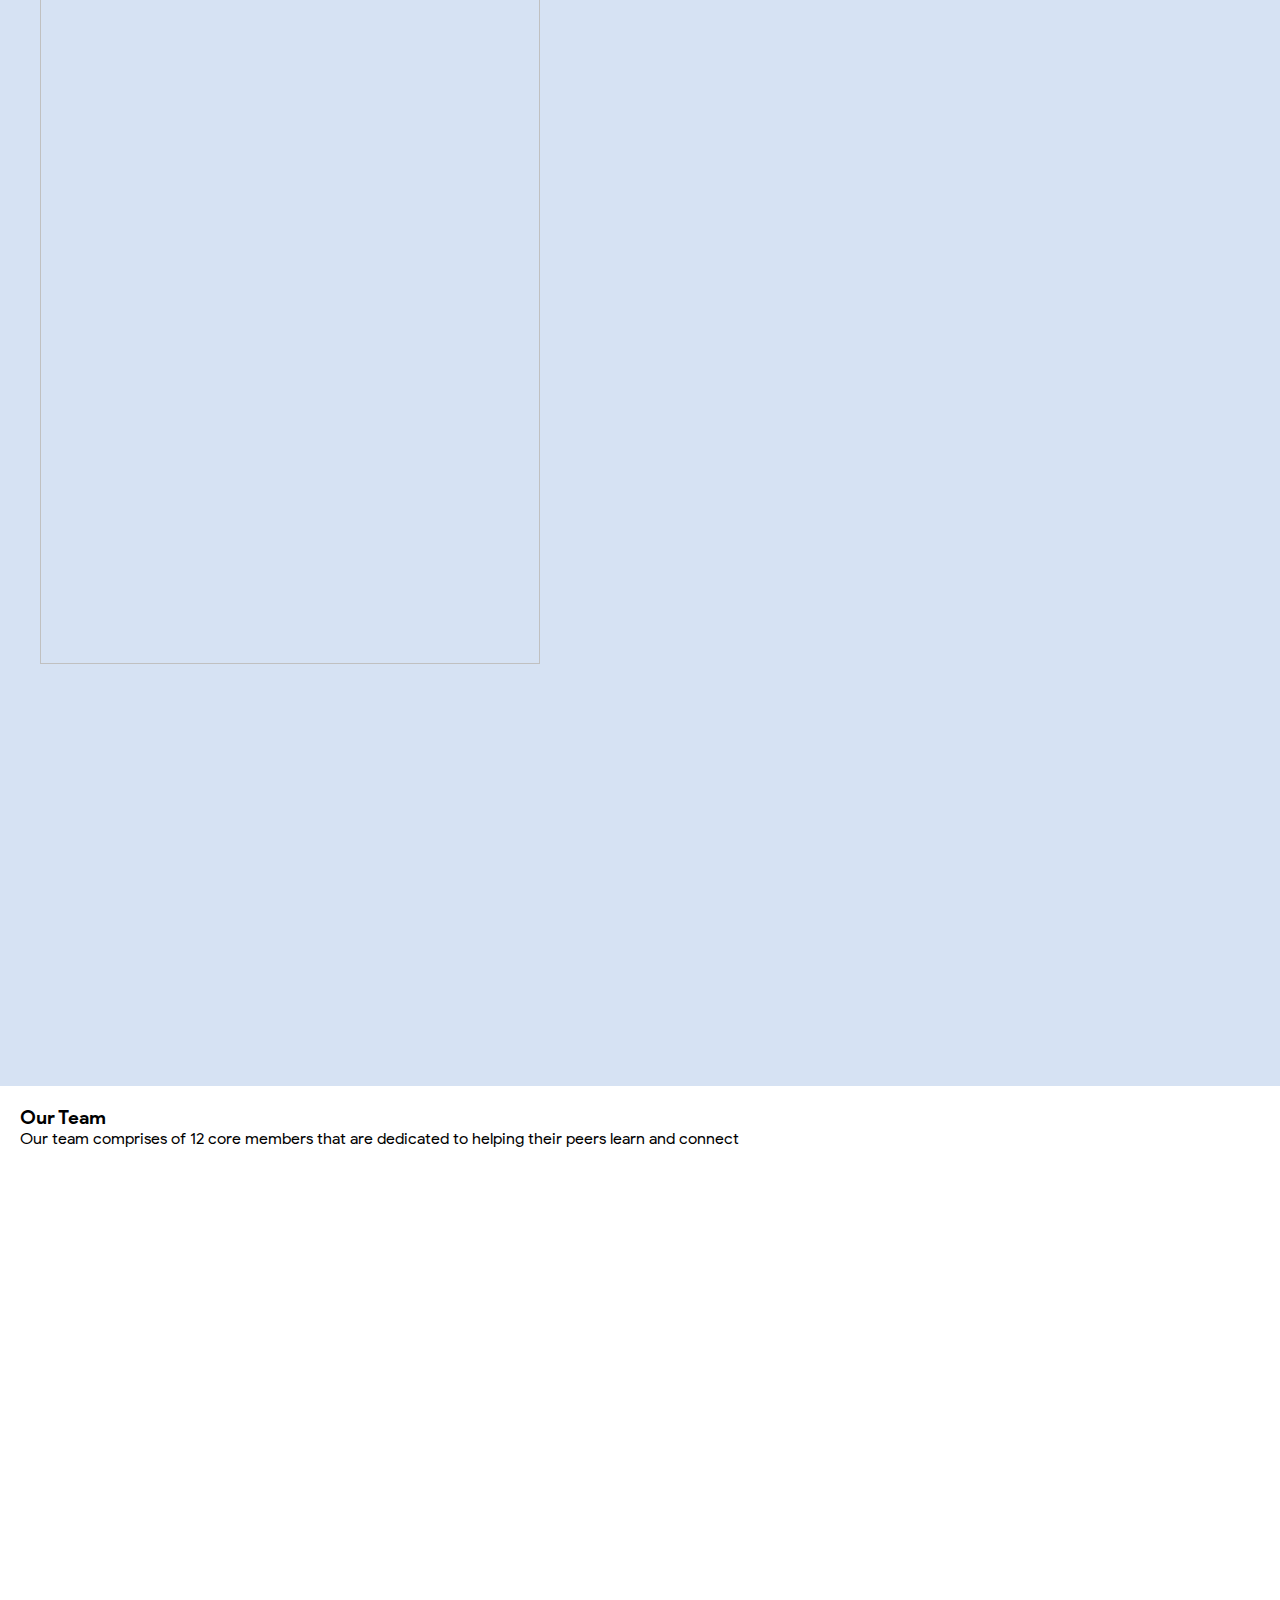
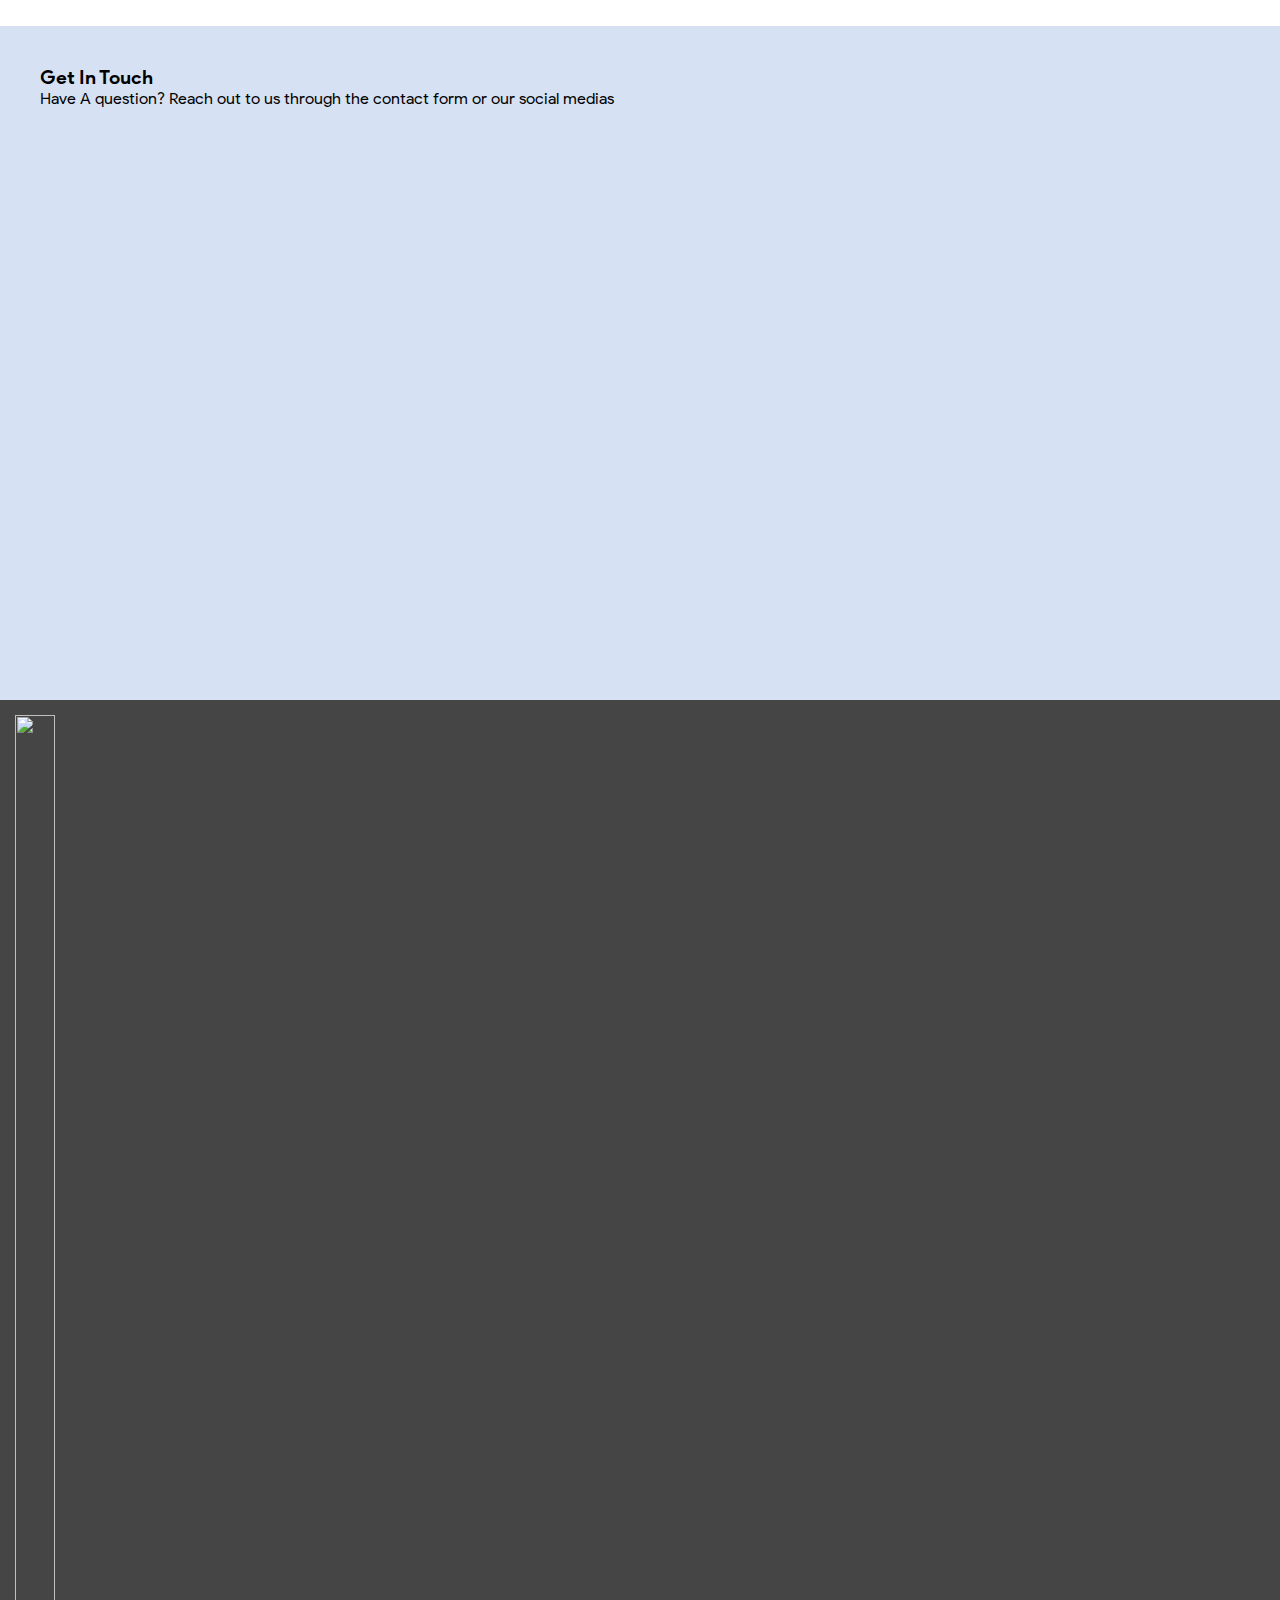
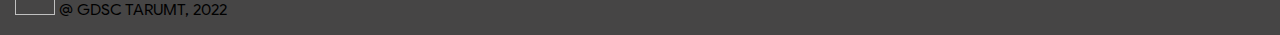
==== commit 549d74f9: "Update index.html" ====
--- a/index.html
+++ b/index.html
@@ -144,7 +144,7 @@
                     GDSC TARUMT
                 </h1>
 
-                <h3>Developer Student Club</h3>
+                <h3>Google Developer Student Club</h3>
                 <h3>Tunku Abdul Rahman University of Management and Technology</h3>
             </div>
 
@@ -162,7 +162,7 @@
                     machine learning, and Google Cloud. Students from all undergraduate
                     or graduate programs with an interest in growing as a developer are welcomed.
 
-                    <br><br> By joining DSC TARUC, students build thier professional and personal networks, also having access to Google developer resources. Students grow their knowledge in a peer-to-peer learning environment and build solutions for local
+                    <br><br> By joining DSC TARUMT, students build thier professional and personal networks, also having access to Google developer resources. Students grow their knowledge in a peer-to-peer learning environment and build solutions for local
                     businesses and their community.
 
                 </p>
@@ -318,21 +318,21 @@
                     <div class="dsc-contact-medias">
                         <ul>
                             <li>
-                                <a href="https://www.facebook.com/dsctaruc" target="_blank">
+                                <a href="https://www.facebook.com/gdsctarumt" target="_blank">
                                     <i class="fab fa-facebook-square media-icons"></i> &nbsp; <span
                                         class="contact-text">Facebook</span>
                                 </a>
                             </li>
 
                             <li>
-                                <a href="https://www.instagram.com/dsc_taruc/?hl=en" target="_blank">
+                                <a href="https://www.instagram.com/gdsc_tarumt/?hl=en" target="_blank">
                                     <i class="fab fa-instagram-square media-icons"></i> &nbsp; <span
                                         class="contact-text">Instagram </span>
                                 </a>
                             </li>
 
                             <li>
-                                <a href="https://www.linkedin.com/company/dsc-taruc/" target="_blank">
+                                <a href="https://my.linkedin.com/company/dsc-tarumt" target="_blank">
                                     <i class="fab fa-linkedin media-icons"></i> &nbsp; <span
                                         class="contact-text">LinkedIn </span>
                                 </a>
@@ -348,11 +348,19 @@
                         </ul>
 
                         <div class="dsc-phone">
-                            018-9188618
+                            Sammi Chia Li
+                            <br>
+                            +6016-605 1383
                         </div>
 
                         <div class="dsc-address">
-                            Kampus Utama, Jalan Genting Kelang, 53300 Kuala Lumpur, Wilayah Persekutuan Kuala Lumpur
+                            TUNKU ABDUL RAHMAN UNIVERSITY OF MANAGEMENT AND TECHNOLOGY
+                            <br>
+                            JALAN GENTING KELANG
+                            <br>
+                            SETAPAK
+                            <br>
+                            53300 KUALA LUMPUR
                         </div>
 
 
@@ -369,15 +377,15 @@
         <div class="footer row">
             <div class="col" id="logo-col">
                 <img src="images/L1.png" alt="" id="footer-logo">
-                <span class="text-light">@ GDSC TARUC, 2021</span>
+                <span class="text-light">@ GDSC TARUMT, 2022</span>
             </div>
 
             <div class="dsc-social-media float-right col text-right">
                 <a class="fab fa-facebook-square media-icons" href="https://www.facebook.com/gdsctarumt"
                     target="_blank"></a>
-                <a class="fab fa-instagram-square media-icons" href="https://www.instagram.com/dsc_taruc/?hl=en"
+                <a class="fab fa-instagram-square media-icons" href="https://www.instagram.com/gdsc_tarumt/?hl=en"
                     target="_blank"></a>
-                <a class="fab fa-linkedin media-icons" href="https://www.linkedin.com/company/dsc-taruc/"
+                <a class="fab fa-linkedin media-icons" href="https://my.linkedin.com/company/dsc-tarumt"
                     target="_blank"></a>
                 <a class="fab fa-discord media-icons footer-discord" href="https://discord.gg/ZHe42KS8ap"
                     target="_blank"></a>
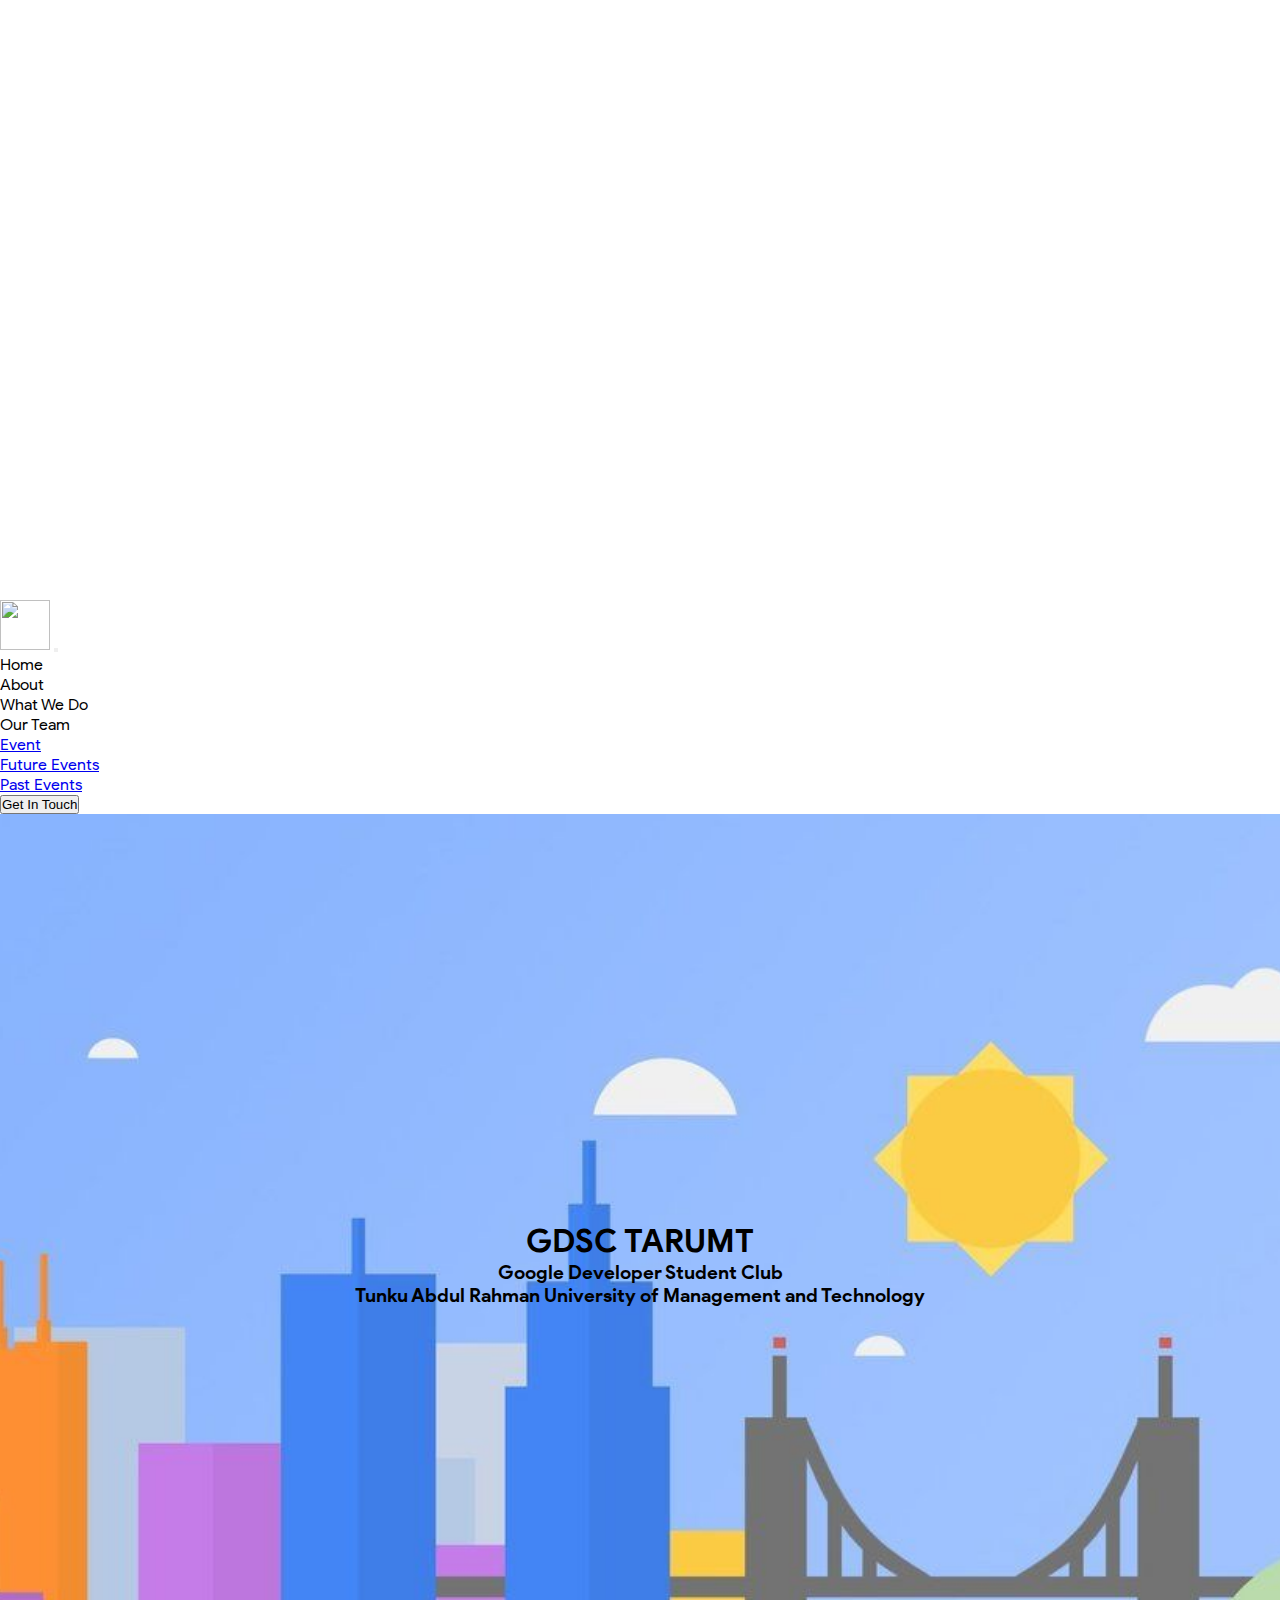
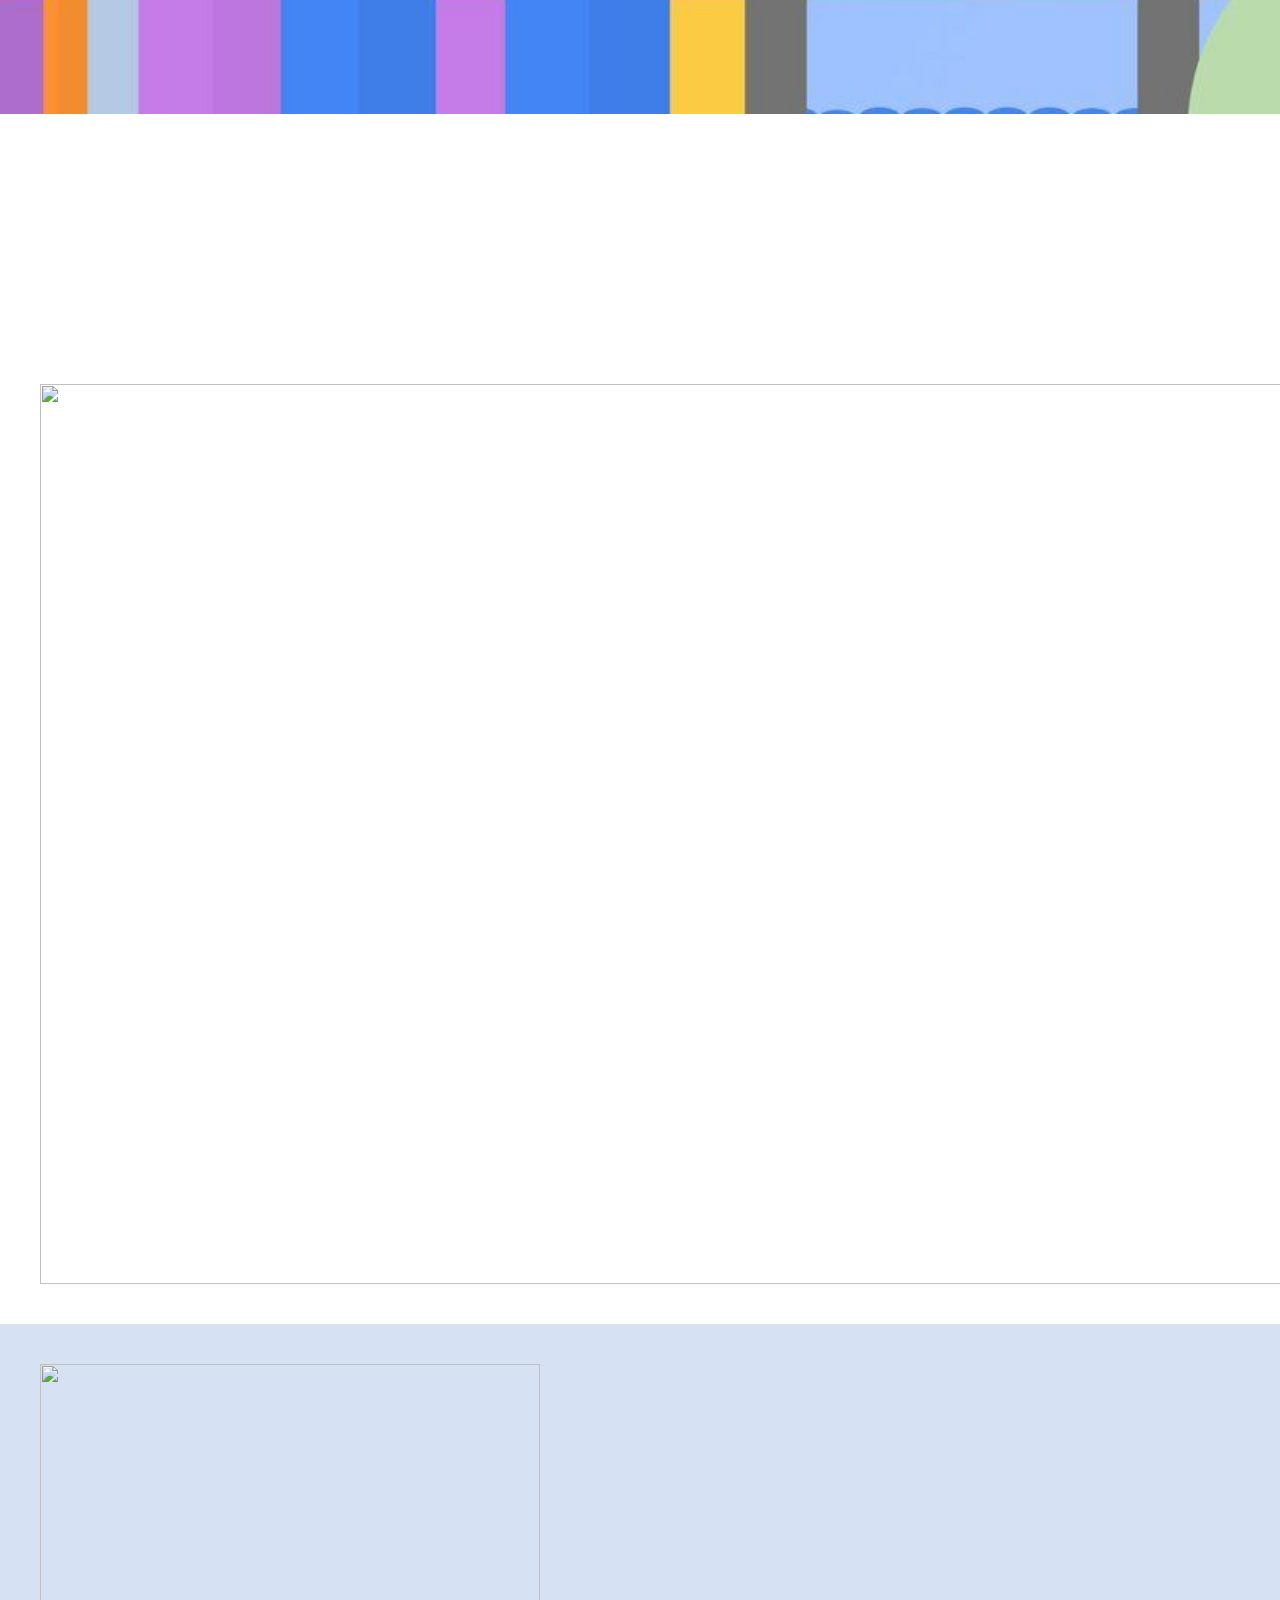
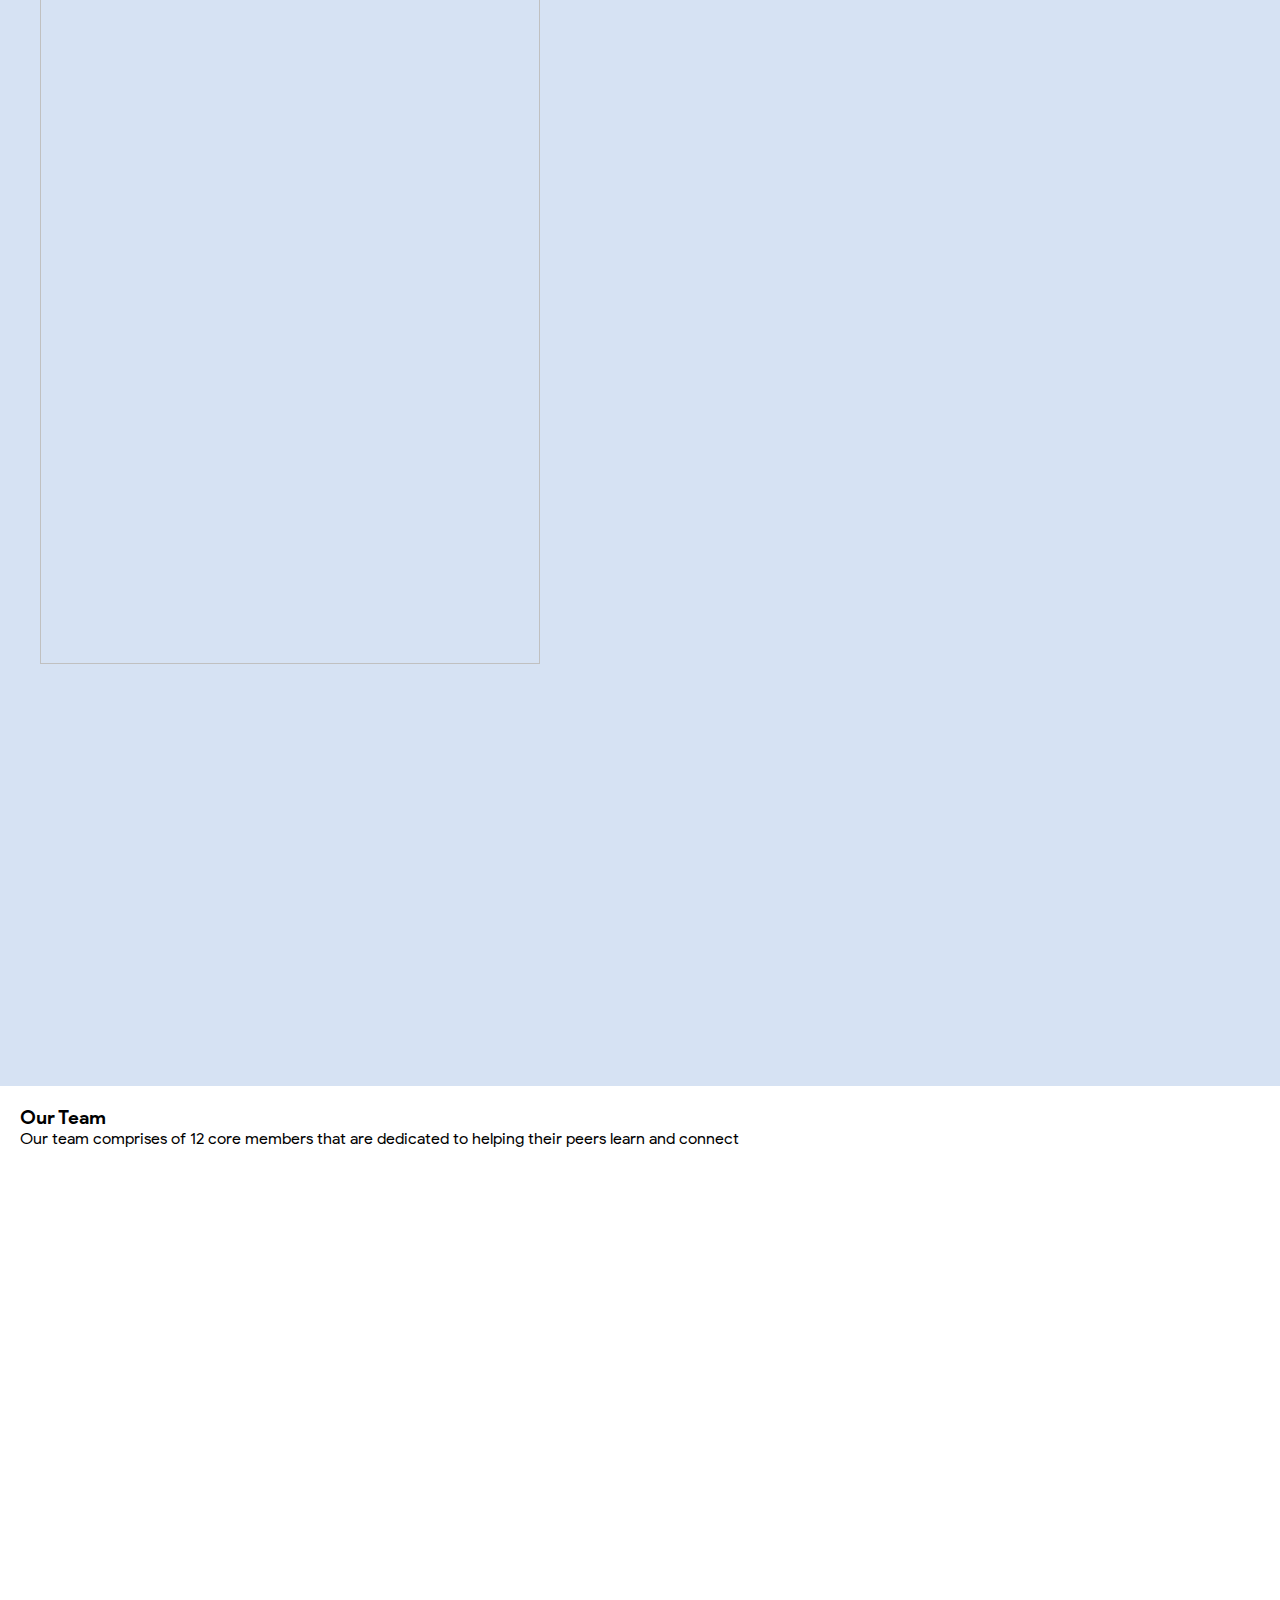
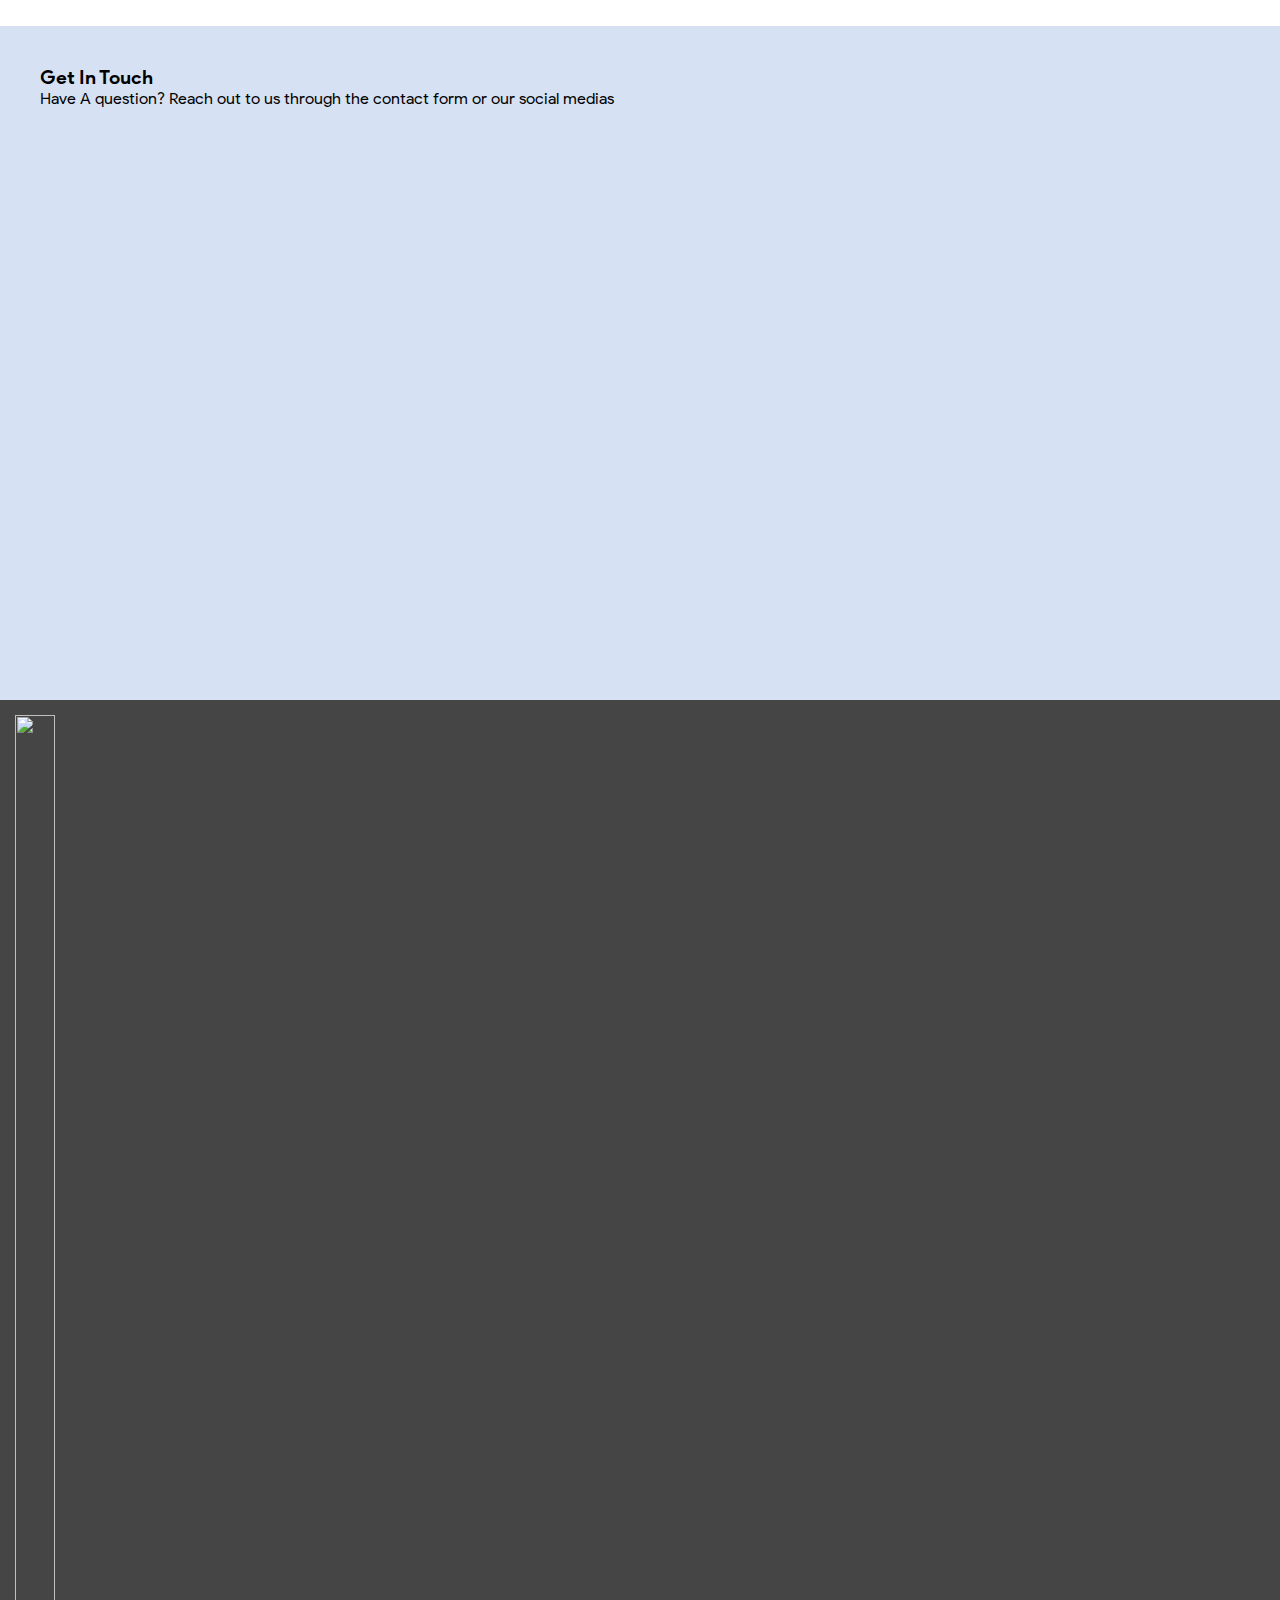
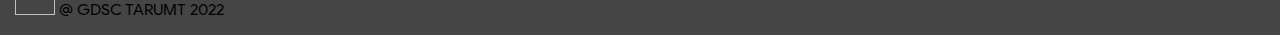
==== commit 35c13f11: "Update index.html" ====
--- a/index.html
+++ b/index.html
@@ -351,6 +351,7 @@
                             Sammi Chia Li
                             <br>
                             +6016-605 1383
+                            <br>
                         </div>
 
                         <div class="dsc-address">
@@ -377,7 +378,7 @@
         <div class="footer row">
             <div class="col" id="logo-col">
                 <img src="images/L1.png" alt="" id="footer-logo">
-                <span class="text-light">@ GDSC TARUMT, 2022</span>
+                <span class="text-light">@ GDSC TARUMT 2022</span>
             </div>
 
             <div class="dsc-social-media float-right col text-right">
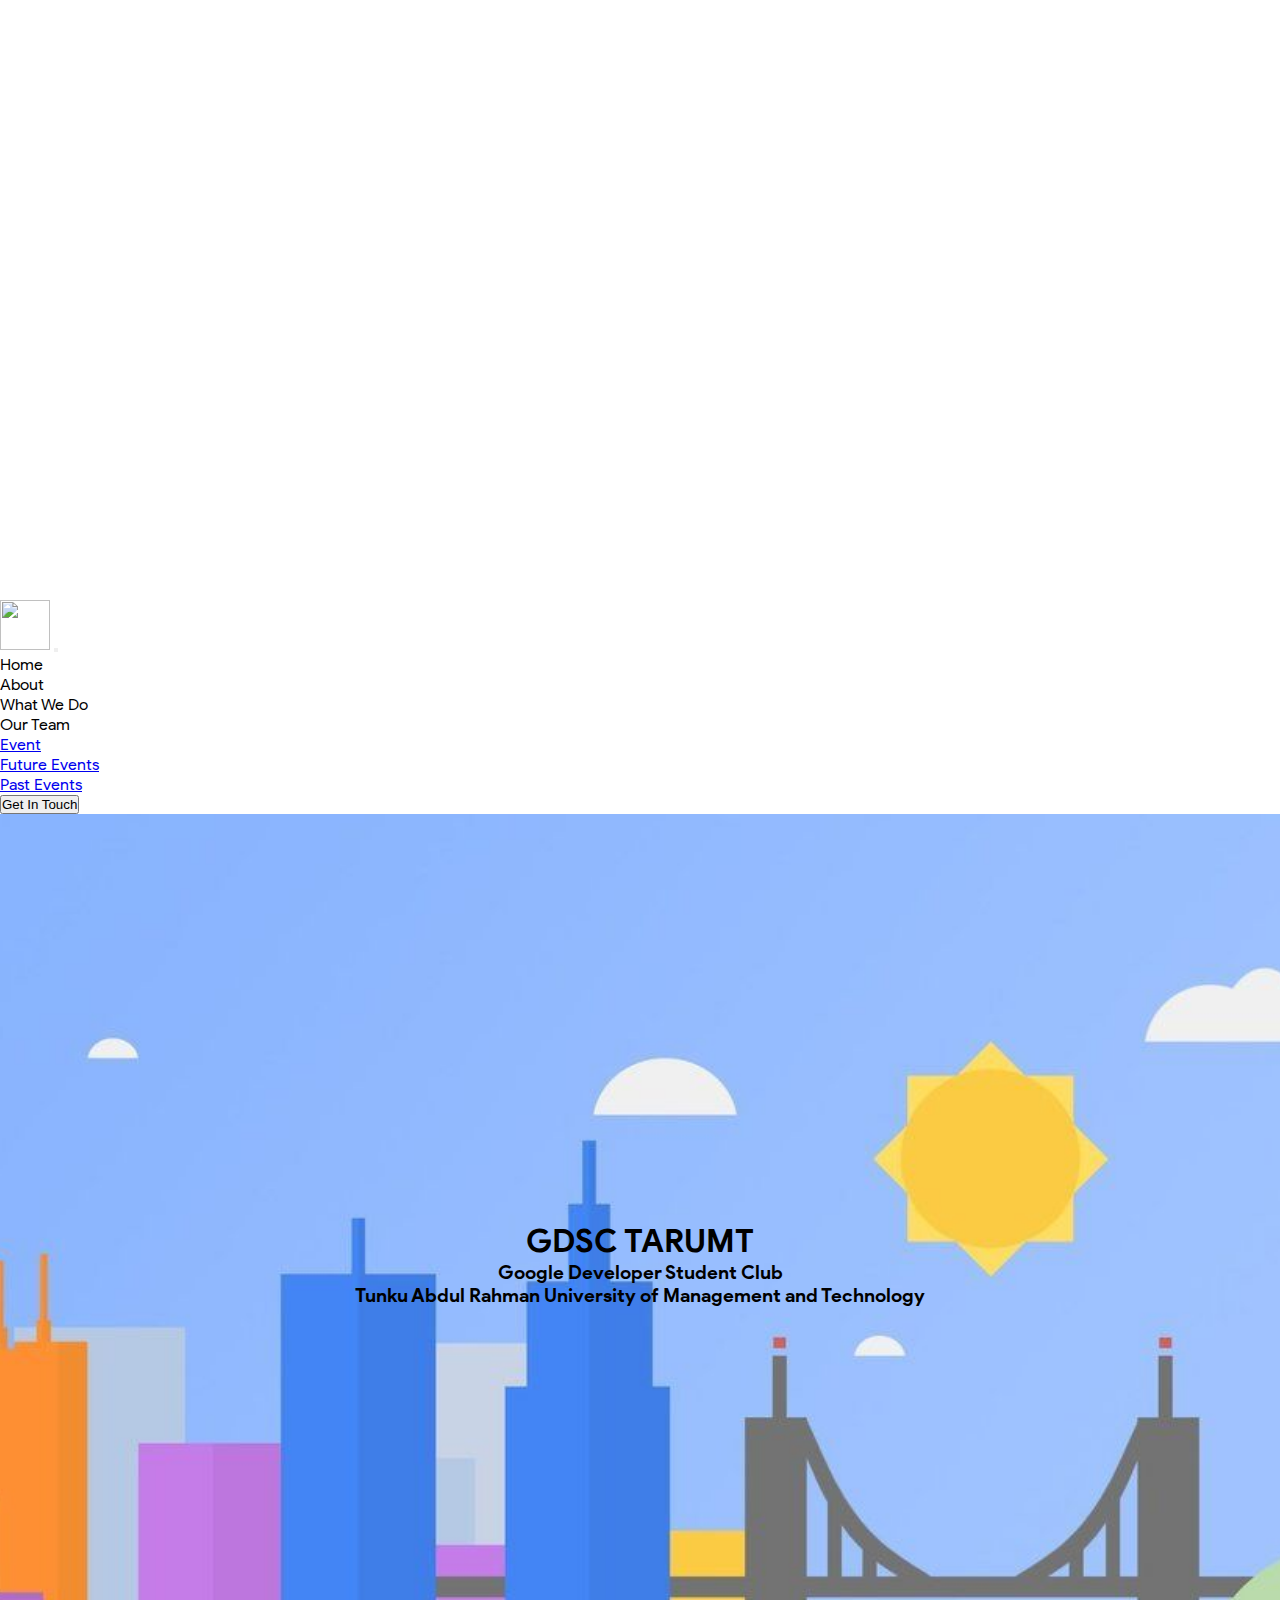
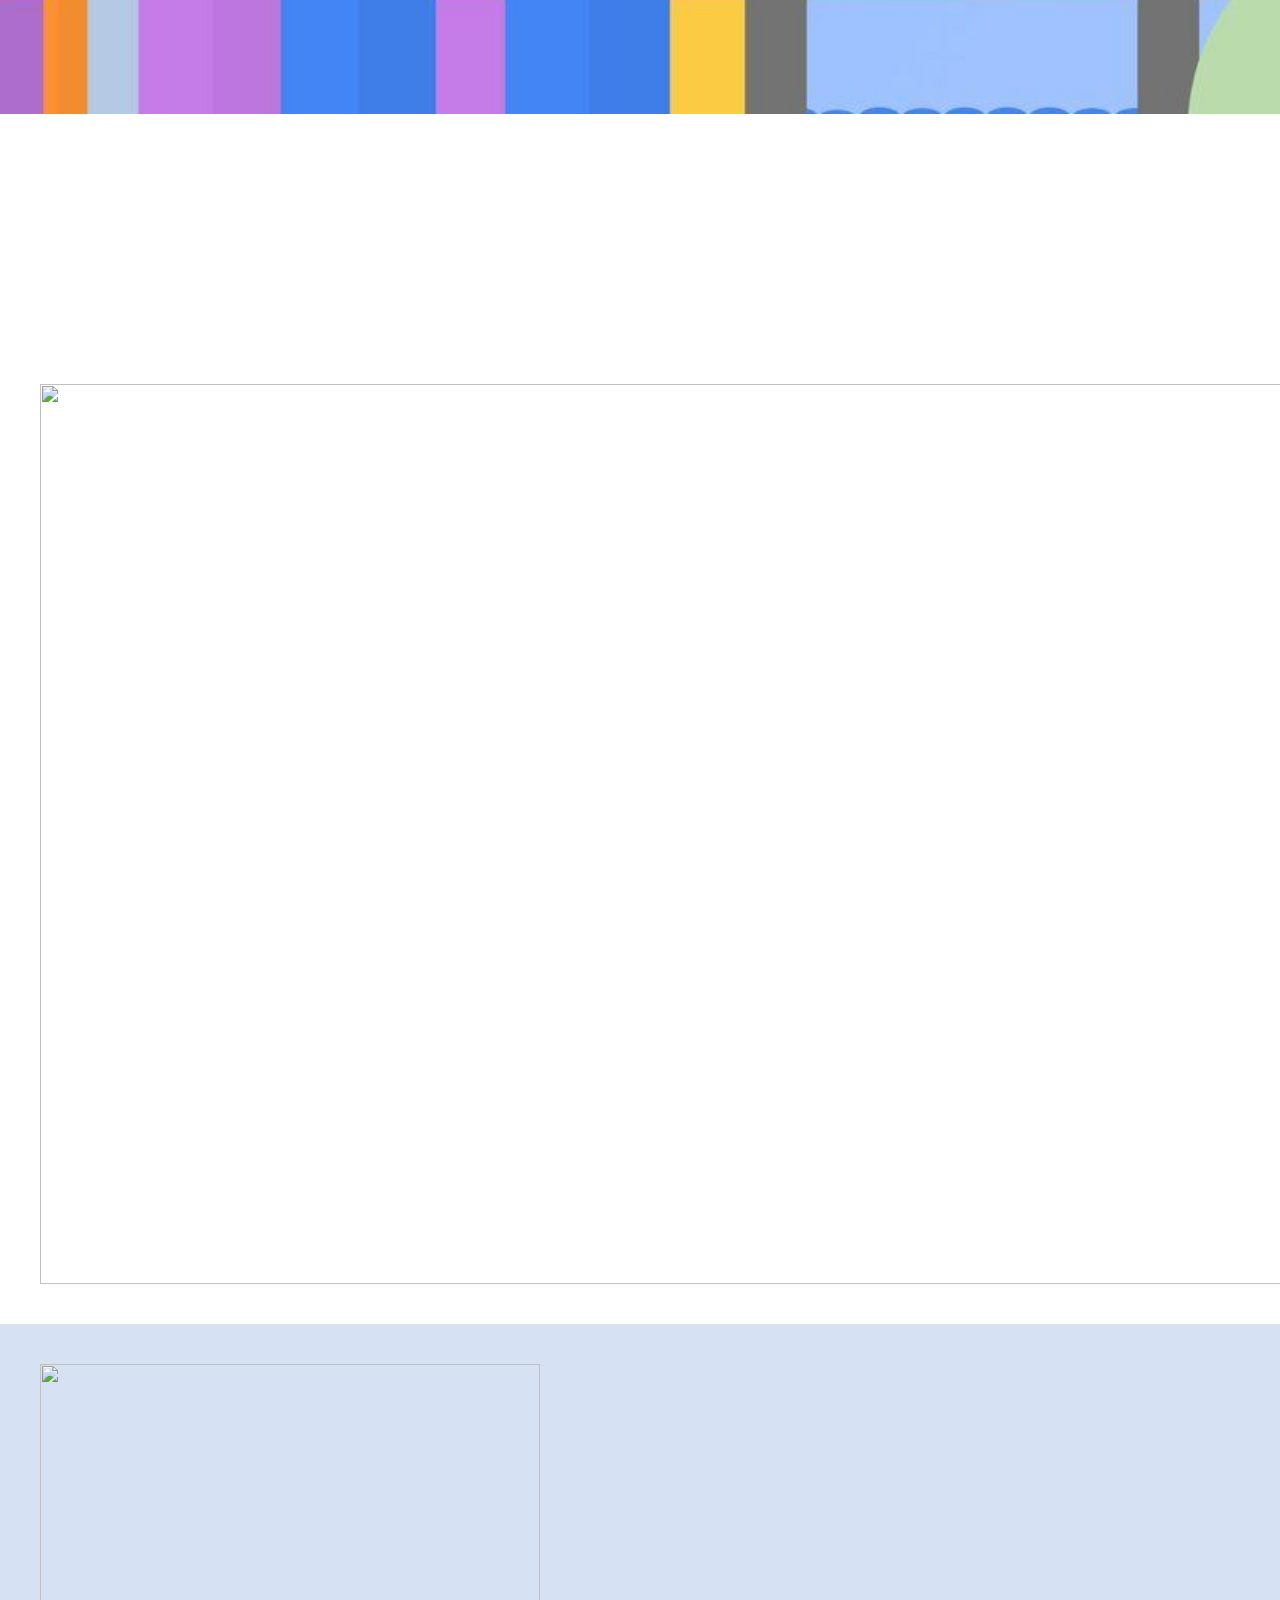
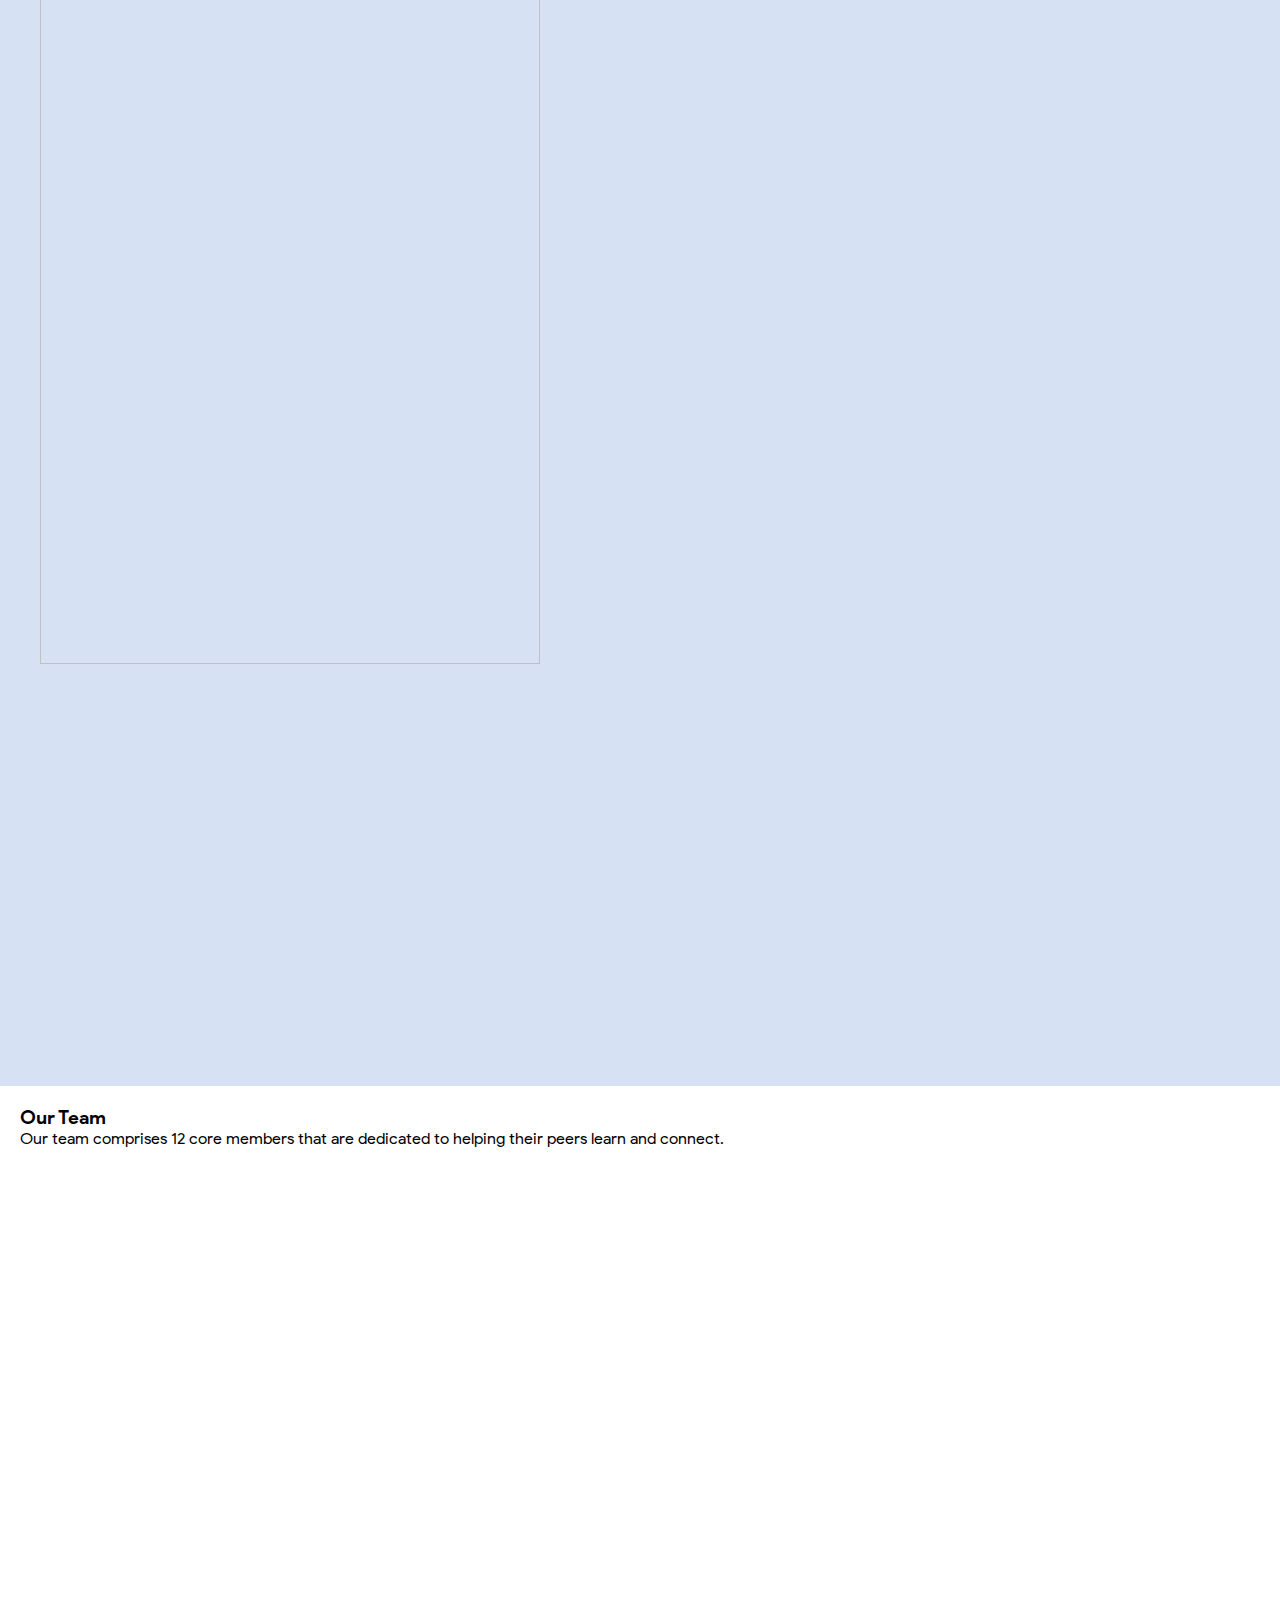
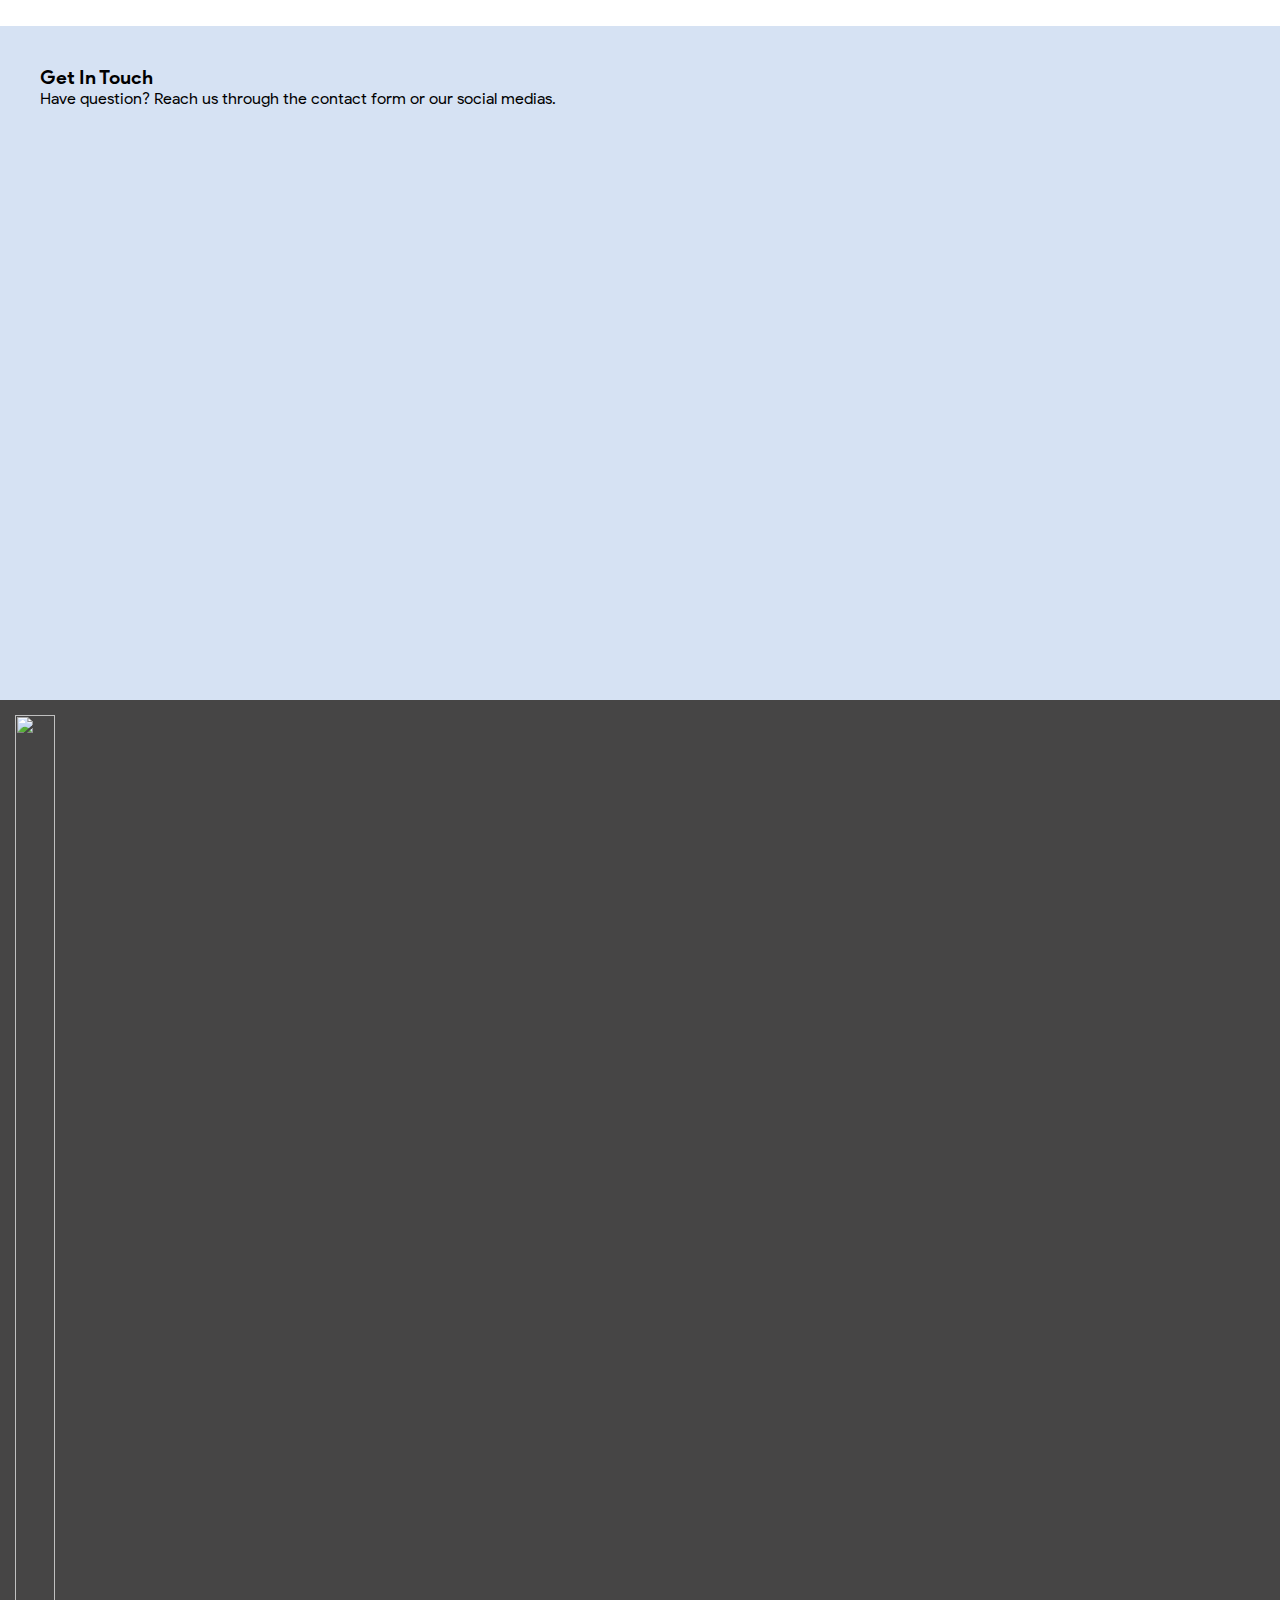
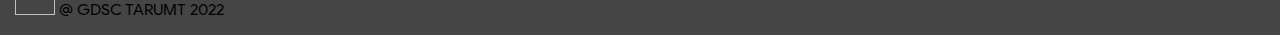
==== commit 0462a1d9: "Update index.html" ====
--- a/index.html
+++ b/index.html
@@ -224,7 +224,7 @@
         <div class="our-team" id="our-team">
             <div class="our-team-title text-center">
                 <h3>Our Team</h3>
-                <p>Our team comprises of 12 core members that are dedicated to helping their peers learn and connect</p>
+                <p>Our team comprises 12 core members that are dedicated to helping their peers learn and connect.</p>
             </div>
 
             <div id="teams" class="members-container row" data-aos="fade-up" data-aos-duration="2000">
@@ -248,7 +248,7 @@
             <div class="get-in-touch-title text-center">
                 <h3>Get In Touch</h3>
 
-                <p>Have A question? Reach out to us through the contact form or our social medias</p>
+                <p>Have question? Reach us through the contact form or our social medias.</p>
             </div>
 
             <div class="contact-container row" data-aos="fade-up" data-aos-duration="2000">
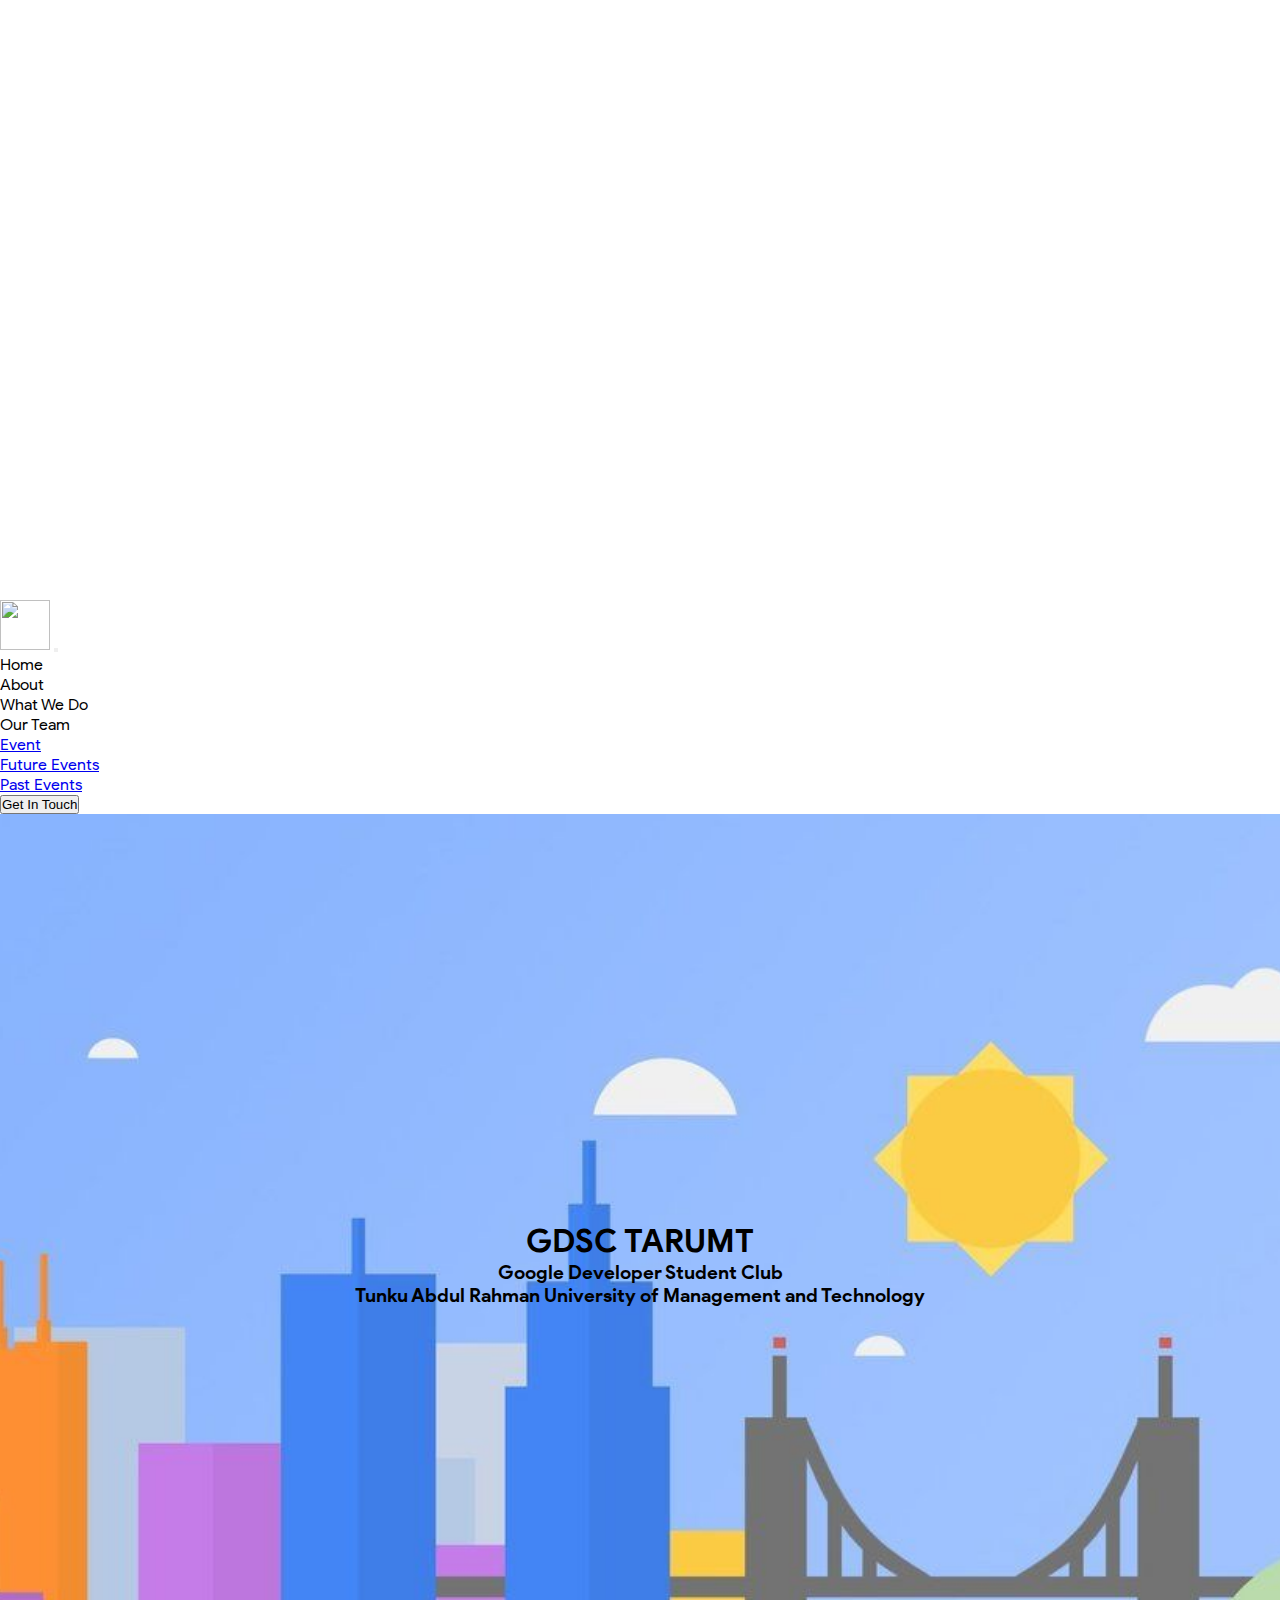
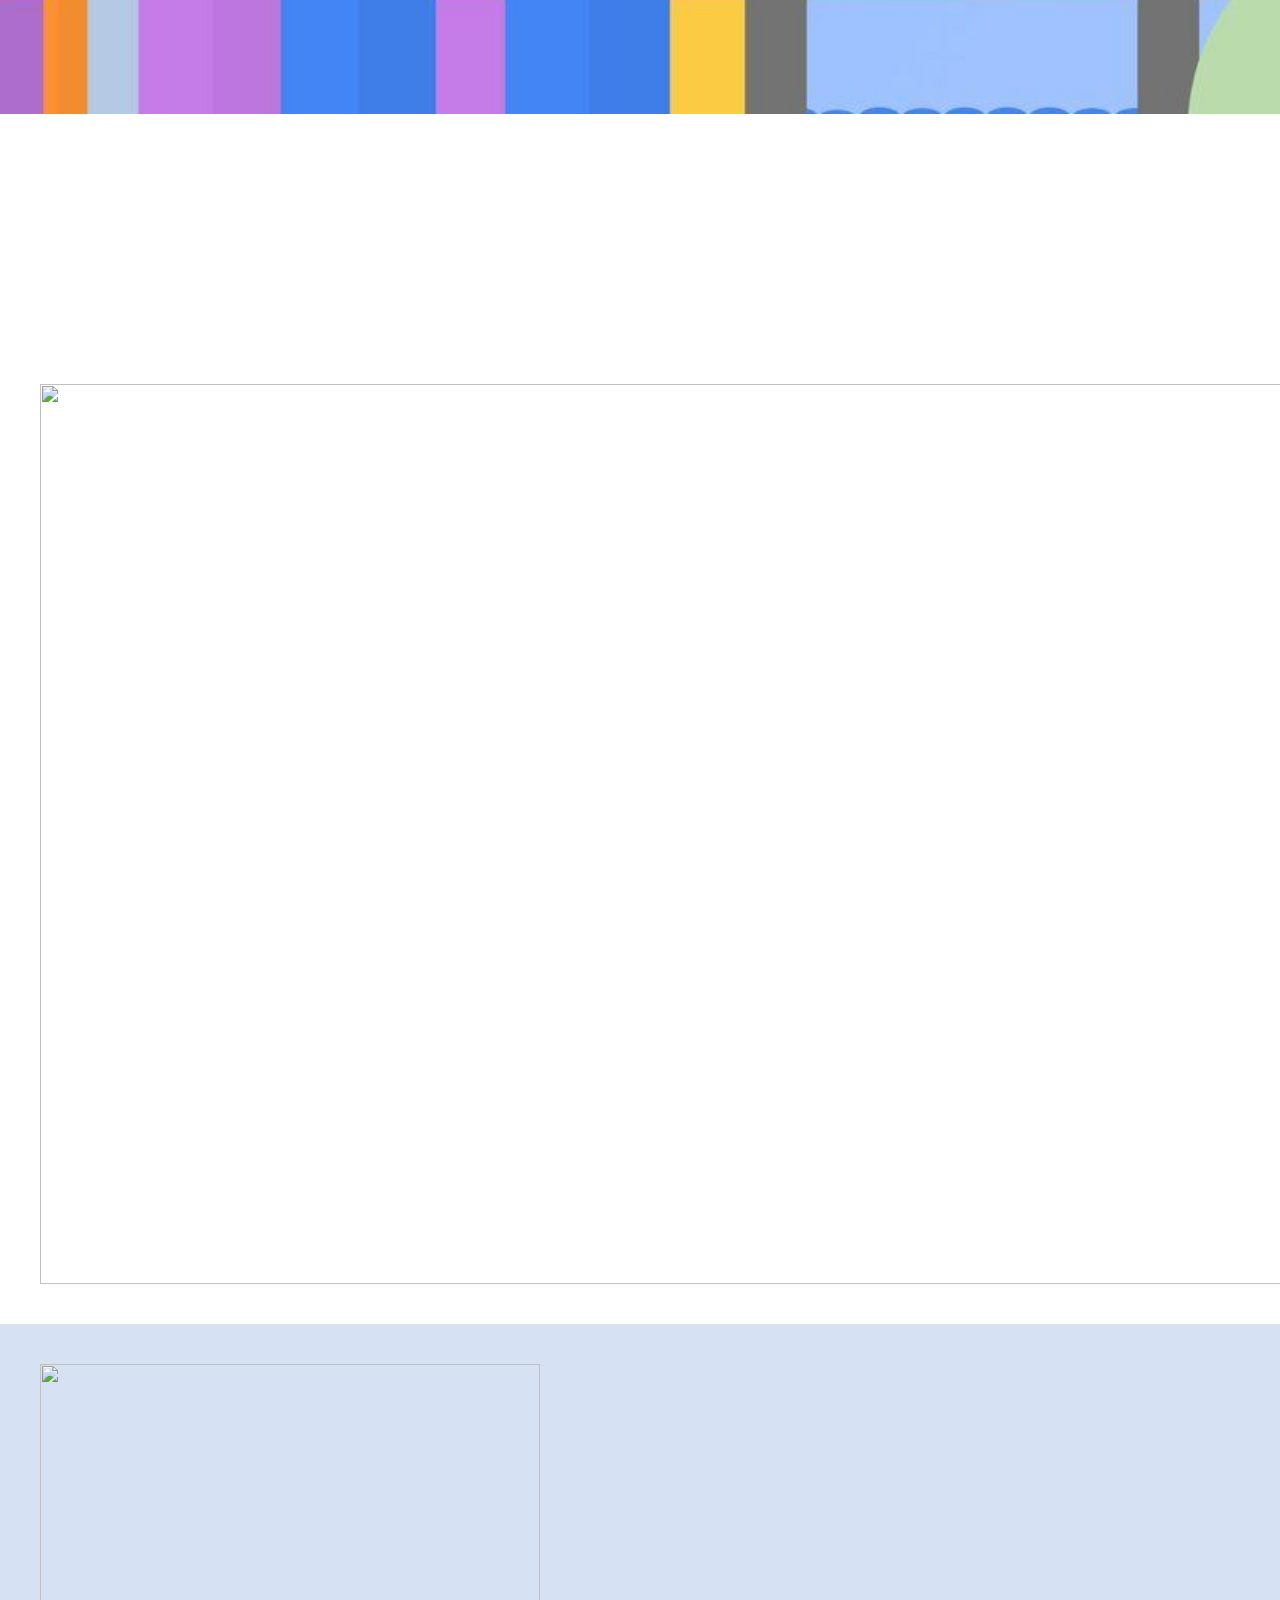
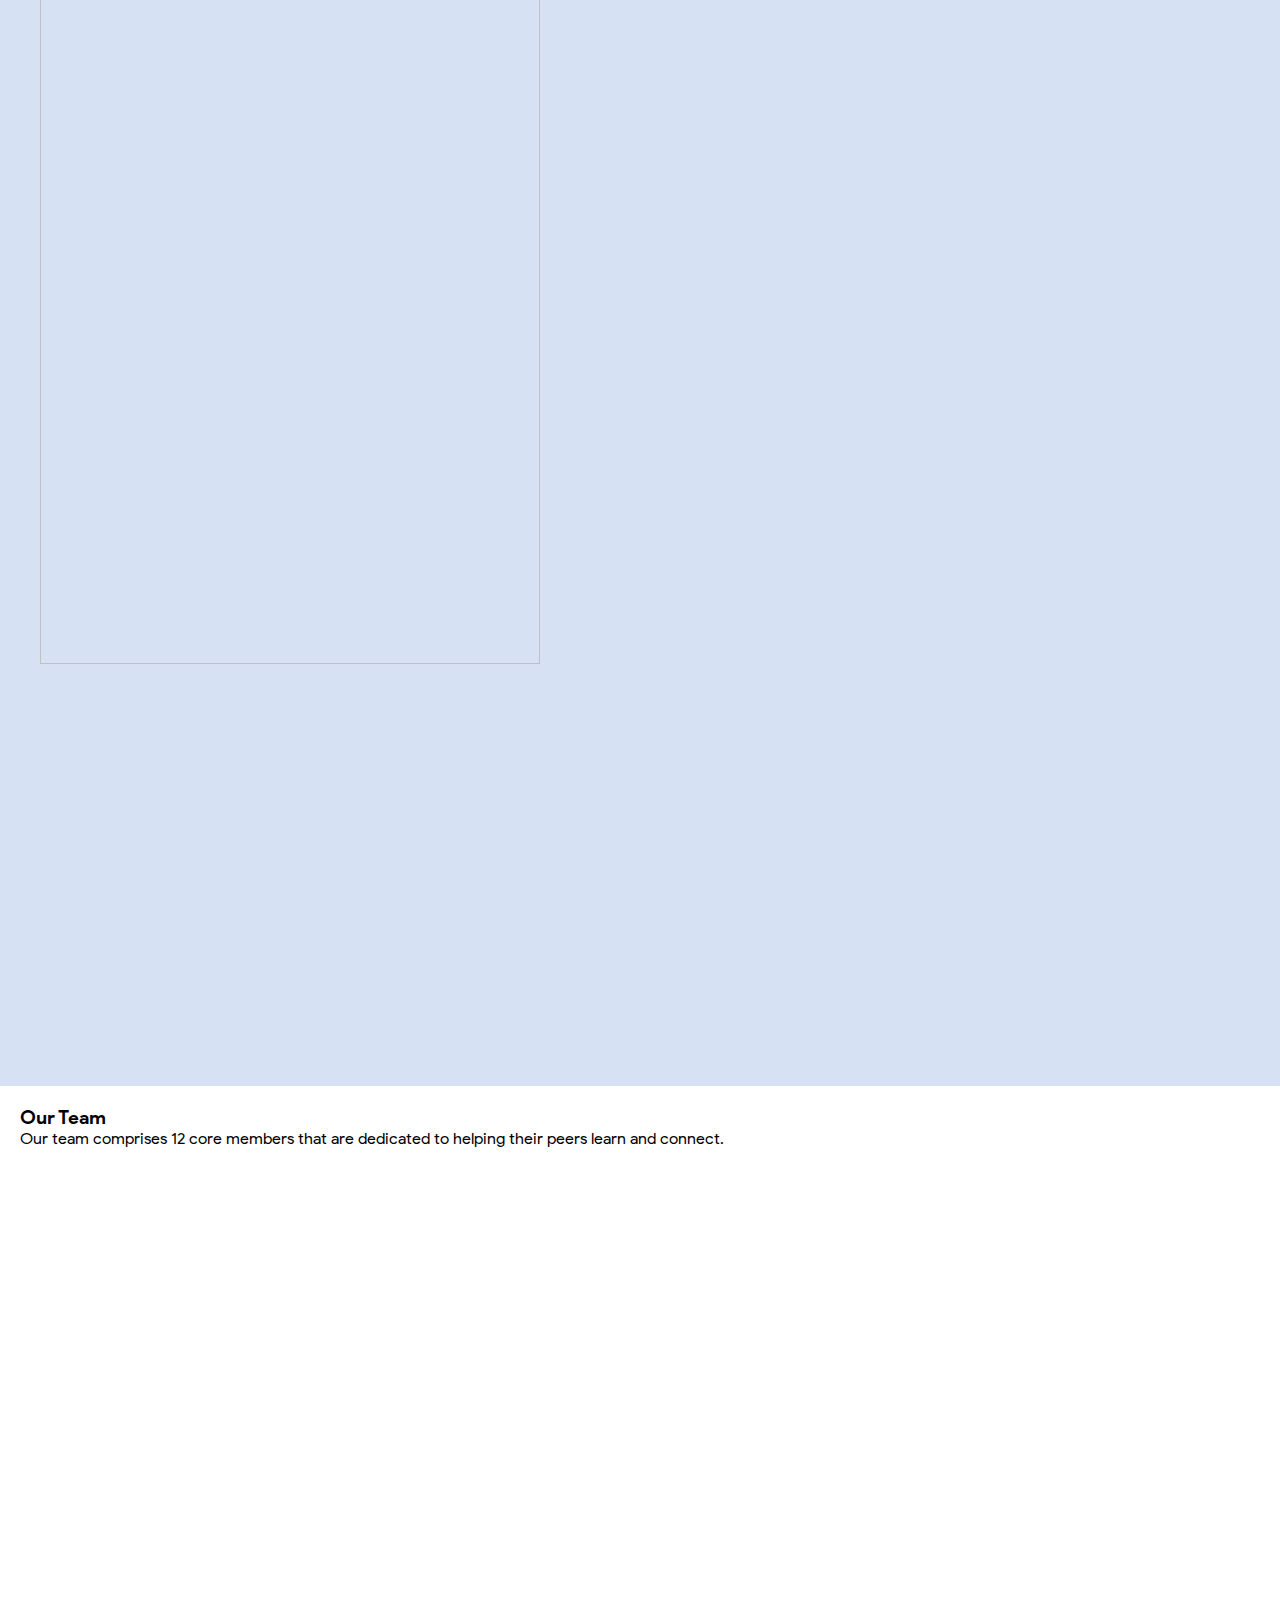
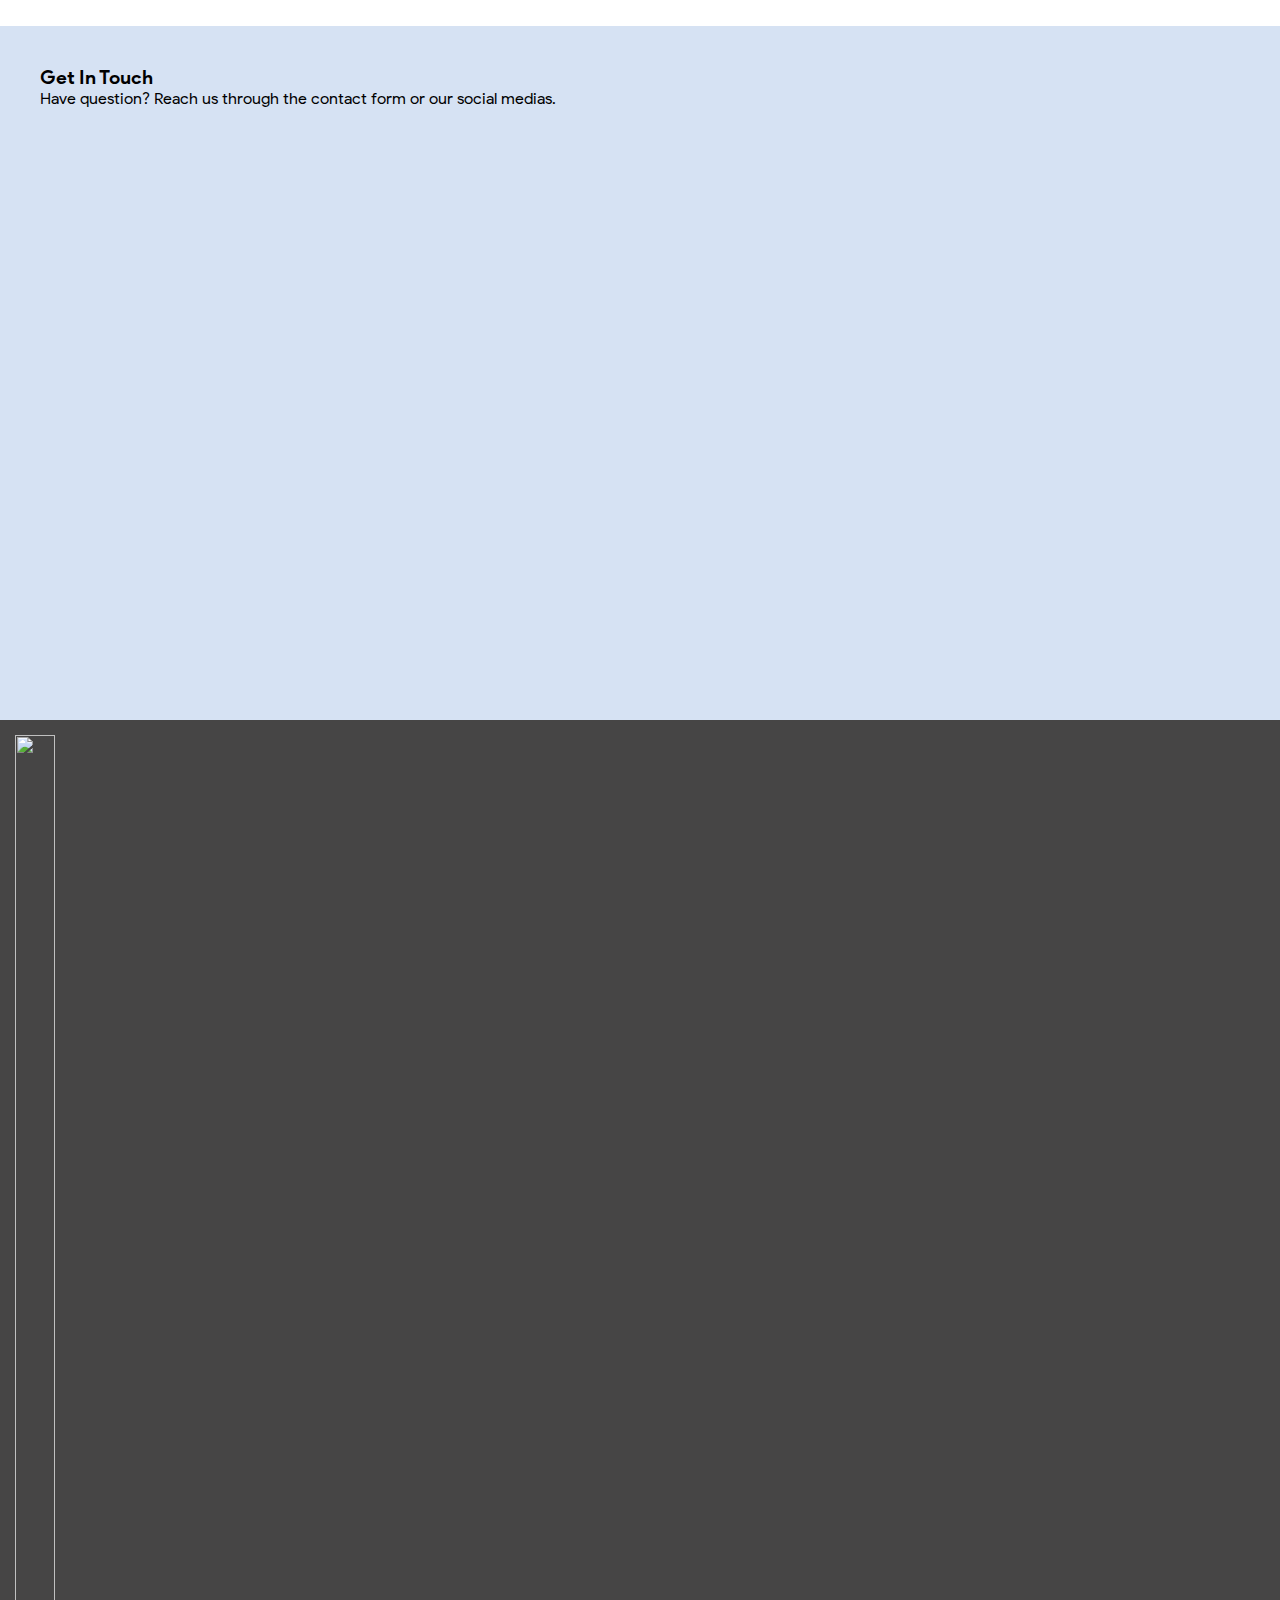
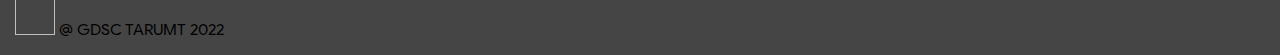
==== commit 90d66a23: "Update index.html" ====
--- a/index.html
+++ b/index.html
@@ -351,10 +351,10 @@
                             Sammi Chia Li
                             <br>
                             +6016-605 1383
+                        </div>
+
+                        <div class="dsc-address">
                             <br>
-                        </div>
-
-                        <div class="dsc-address">
                             TUNKU ABDUL RAHMAN UNIVERSITY OF MANAGEMENT AND TECHNOLOGY
                             <br>
                             JALAN GENTING KELANG
